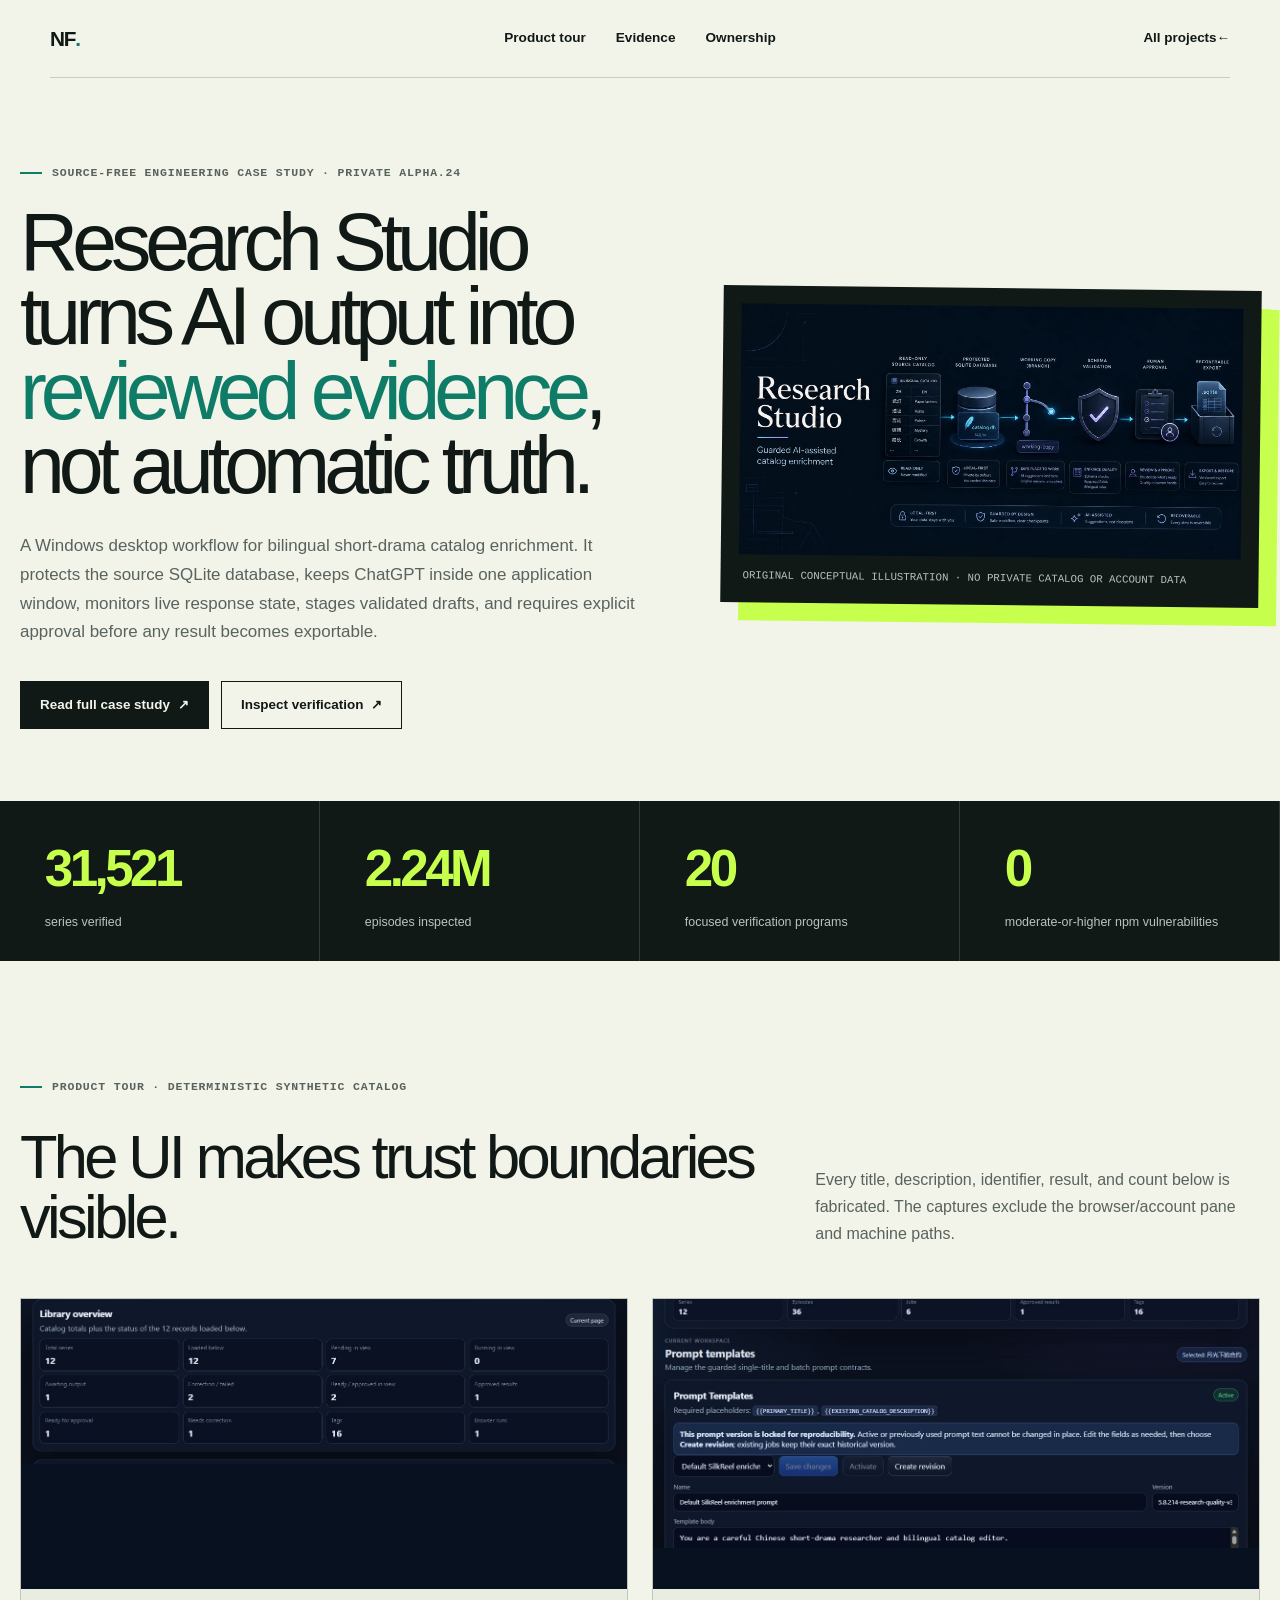
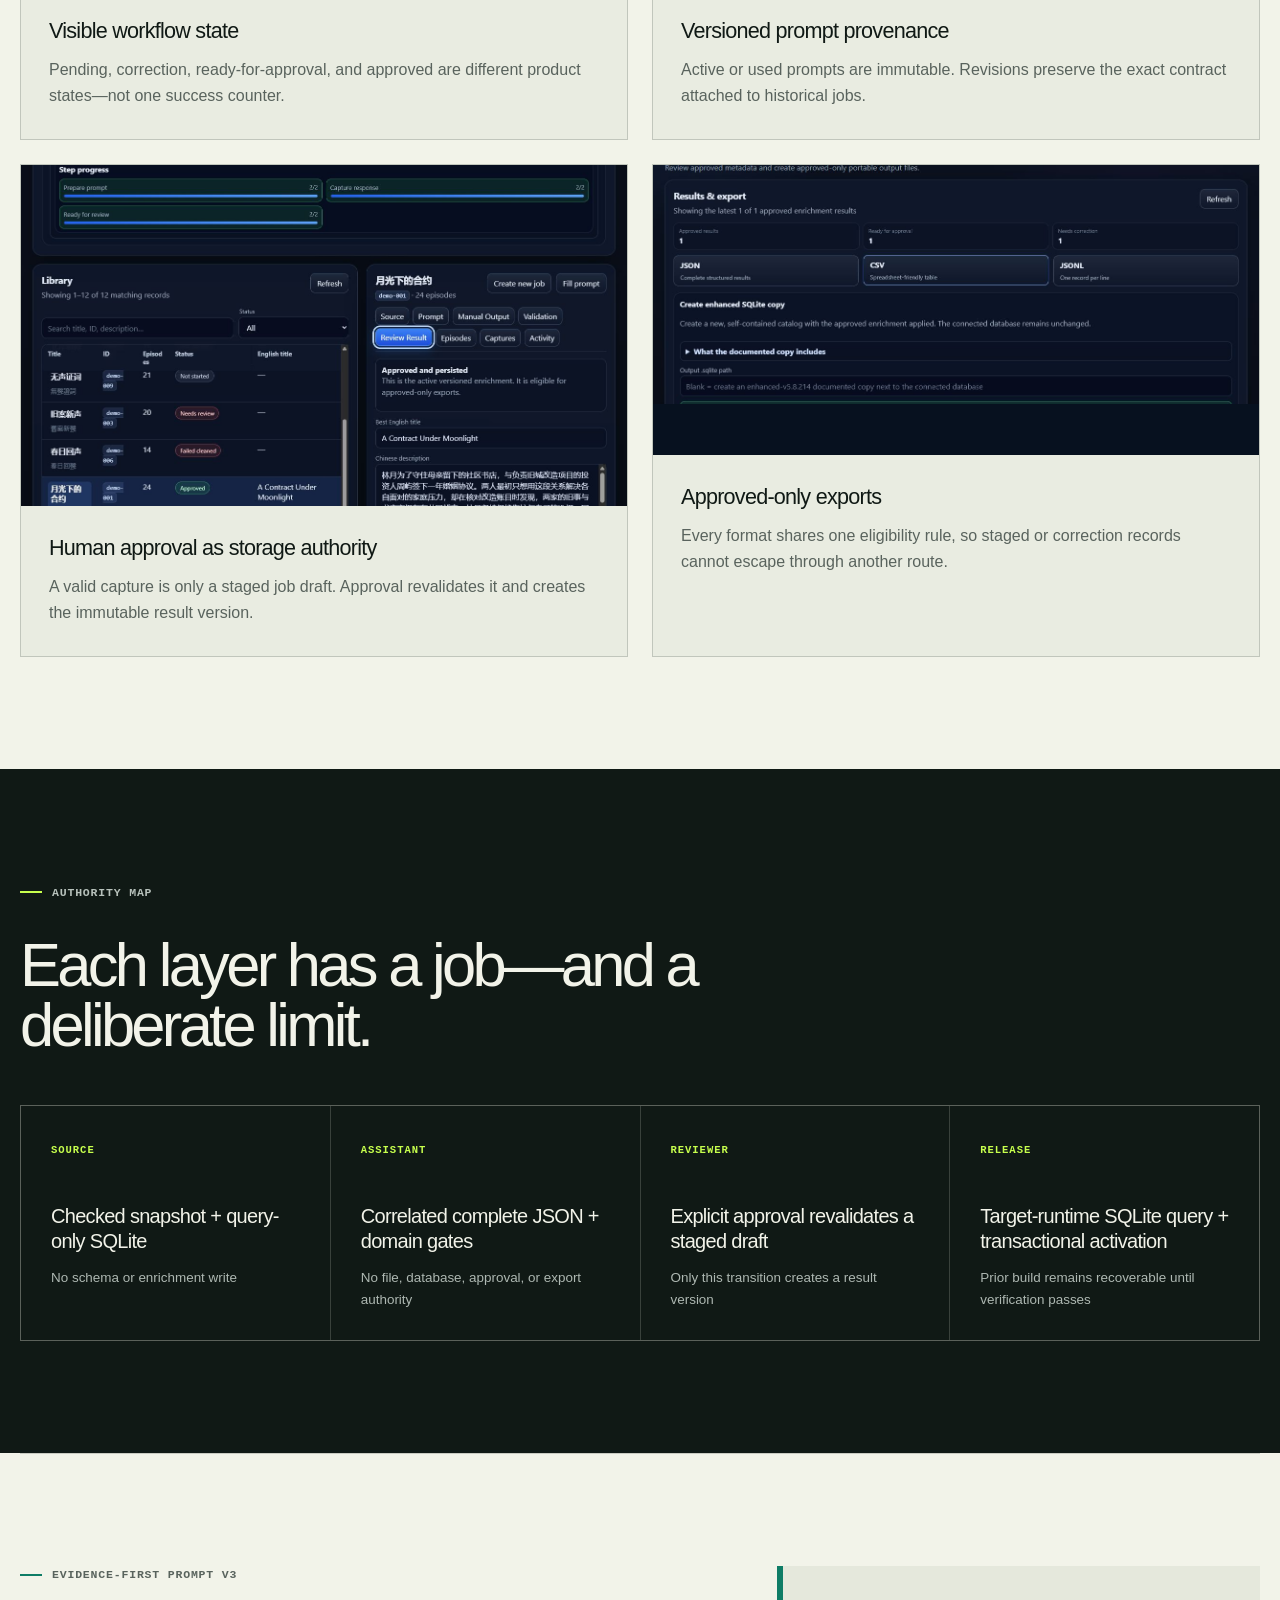
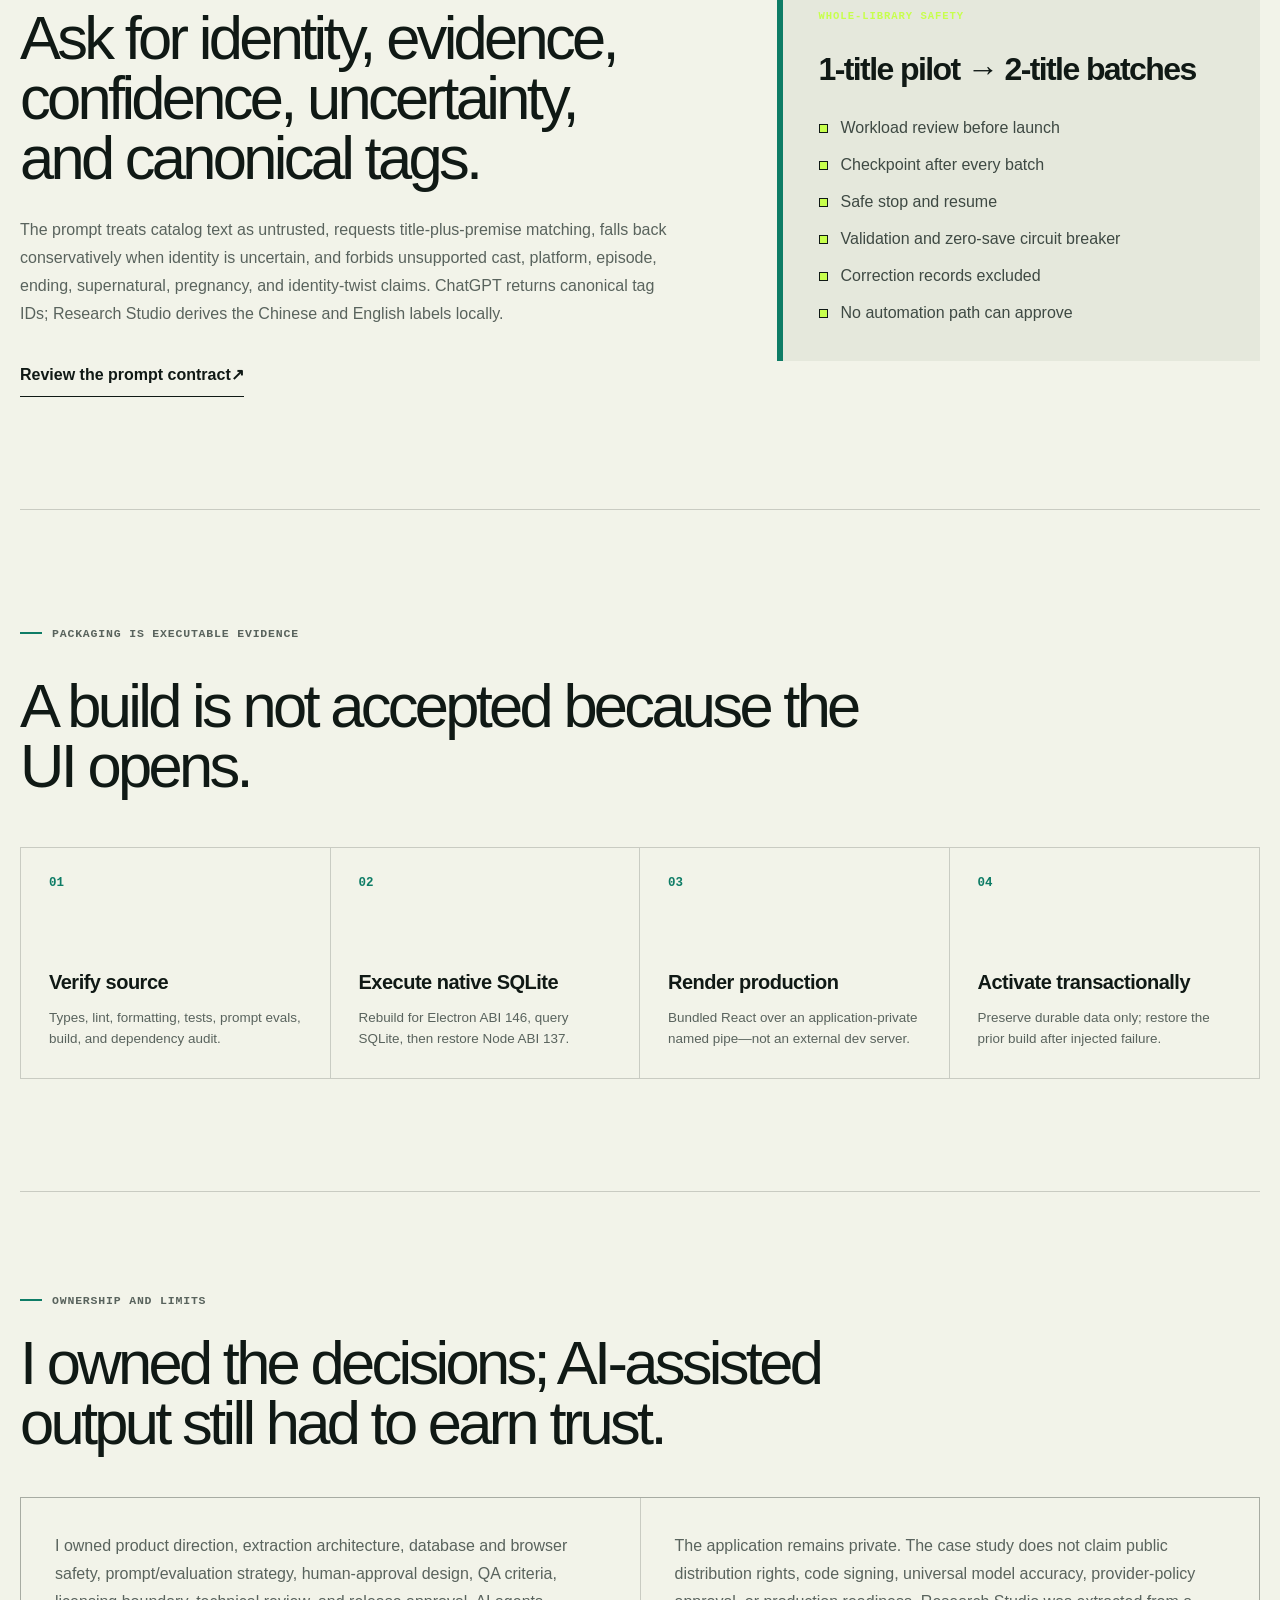
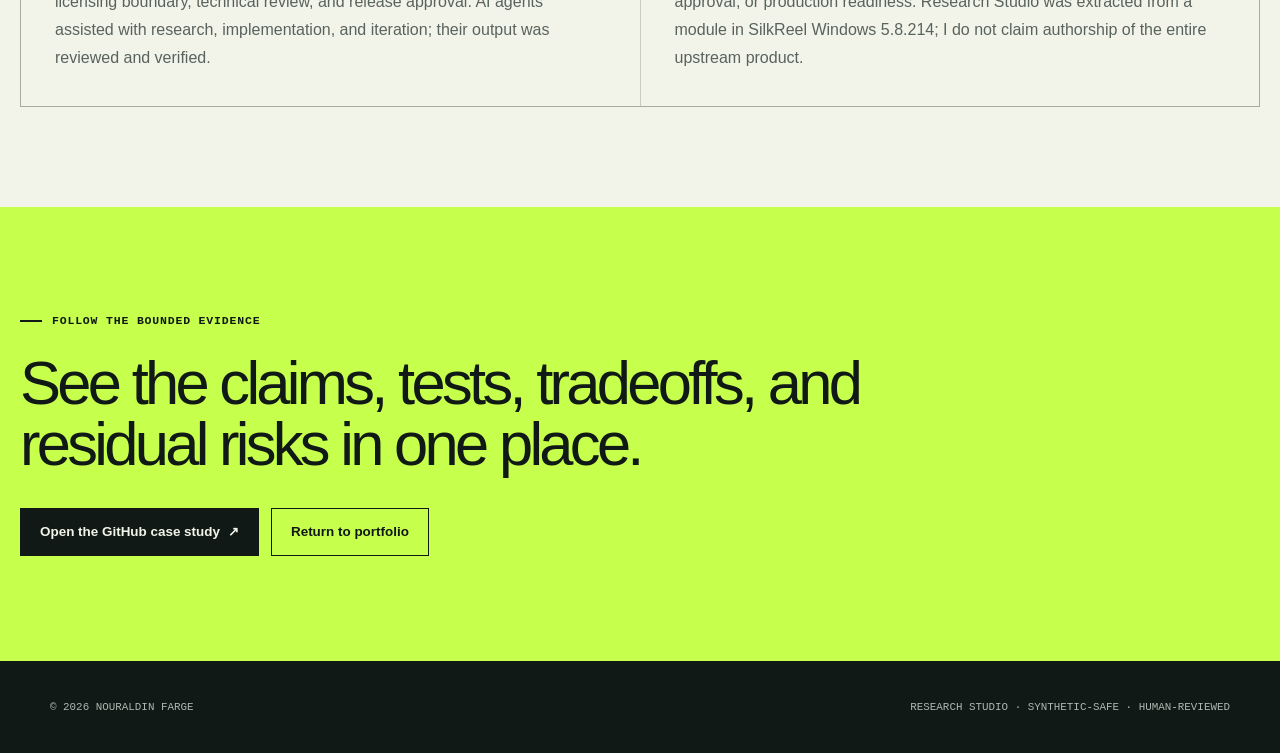
==== research-studio/index.html @ 2f045fd0 "feat: publish Research Studio project page" ====
<!DOCTYPE html><html lang="en"><head><meta charSet="utf-8"/><meta name="viewport" content="width=device-width, initial-scale=1"/><link rel="preload" href="/projects/research-studio.webp" as="image"/><link rel="stylesheet" href="/_next/static/css/layout.B30JbdVE.css"/><meta name="theme-color" content="#f2f3e9"/><meta name="color-scheme" content="light"/>
</head><body><script type="application/ld+json">{"@context":"https://schema.org","@type":"Person","name":"Nouraldin Farge","jobTitle":"Software Engineer","url":"https://nouraldinfarge.github.io","email":"mailto:nouraldinfarge@gmail.com","sameAs":["https://github.com/NouraldinFarge","https://linkedin.com/in/nouraldin-farge"],"knowsAbout":["Windows desktop software","local-first systems","Rust","Tauri","Electron","React","SQLite","release engineering"]}</script><a class="skip-link" href="#project-main">Skip to project content</a><header class="site-header project-header"><a href="/" class="wordmark" aria-label="Nouraldin Farge portfolio home">NF<span>.</span></a><nav aria-label="Project navigation"><a href="#tour">Product tour</a><a href="#evidence">Evidence</a><a href="#ownership">Ownership</a></nav><a href="/" class="header-resume">All projects <span aria-hidden="true">←</span></a></header><main id="project-main" class="case-page" tabindex="-1"><section class="case-hero"><div class="case-hero-copy"><p class="kicker"><span></span> Source-free engineering case study · private alpha.24</p><h1>Research Studio turns AI output into <em>reviewed evidence</em>, not automatic truth.</h1><p>A Windows desktop workflow for bilingual short-drama catalog enrichment. It protects the source SQLite database, keeps ChatGPT inside one application window, monitors live response state, stages validated drafts, and requires explicit approval before any result becomes exportable.</p><div class="hero-actions"><a class="button primary" href="https://github.com/NouraldinFarge/research-studio-case-study">Read full case study <span aria-hidden="true">↗</span></a><a class="button secondary" href="https://github.com/NouraldinFarge/research-studio-case-study/blob/main/docs/verification-evidence.md">Inspect verification <span aria-hidden="true">↗</span></a></div></div><div class="case-hero-visual"><img src="/projects/research-studio.webp" alt="Research Studio workflow from a read-only bilingual catalog through validation and human approval to recoverable export"/><p>Original conceptual illustration · no private catalog or account data</p></div></section><section class="case-metrics" aria-label="Research Studio verification summary"><div><strong>31,521</strong><span>series verified</span></div><div><strong>2.24M</strong><span>episodes inspected</span></div><div><strong>20</strong><span>focused verification programs</span></div><div><strong>0</strong><span>moderate-or-higher npm vulnerabilities</span></div></section><section class="case-section" id="tour"><div class="case-section-heading"><p class="kicker"><span></span> Product tour · deterministic synthetic catalog</p><h2>The UI makes trust boundaries visible.</h2><p>Every title, description, identifier, result, and count below is fabricated. The captures exclude the browser/account pane and machine paths.</p></div><div class="case-gallery"><article><img src="/projects/research-studio/product-library-overview.jpg" alt="Synthetic Research Studio library overview with separate pending, correction, approval, tag, and run counts" loading="lazy" decoding="async"/><div><h3>Visible workflow state</h3><p>Pending, correction, ready-for-approval, and approved are different product states—not one success counter.</p></div></article><article><img src="/projects/research-studio/product-prompt-provenance.jpg" alt="Synthetic Research Studio prompt editor showing a locked used prompt and create-revision action" loading="lazy" decoding="async"/><div><h3>Versioned prompt provenance</h3><p>Active or used prompts are immutable. Revisions preserve the exact contract attached to historical jobs.</p></div></article><article><img src="/projects/research-studio/product-approved-review.jpg" alt="Synthetic Research Studio review workspace showing failed, correction, and approved records" loading="lazy" decoding="async"/><div><h3>Human approval as storage authority</h3><p>A valid capture is only a staged job draft. Approval revalidates it and creates the immutable result version.</p></div></article><article><img src="/projects/research-studio/product-approved-exports.jpg" alt="Synthetic Research Studio export screen with approved-only JSON, CSV, JSONL, and SQLite output" loading="lazy" decoding="async"/><div><h3>Approved-only exports</h3><p>Every format shares one eligibility rule, so staged or correction records cannot escape through another route.</p></div></article></div></section><section class="case-section case-boundary-section"><div class="case-section-heading compact"><p class="kicker"><span></span> Authority map</p><h2>Each layer has a job—and a deliberate limit.</h2></div><div class="boundary-grid"><article><span>Source</span><h3>Checked snapshot + query-only SQLite</h3><p>No schema or enrichment write</p></article><article><span>Assistant</span><h3>Correlated complete JSON + domain gates</h3><p>No file, database, approval, or export authority</p></article><article><span>Reviewer</span><h3>Explicit approval revalidates a staged draft</h3><p>Only this transition creates a result version</p></article><article><span>Release</span><h3>Target-runtime SQLite query + transactional activation</h3><p>Prior build remains recoverable until verification passes</p></article></div></section><section class="case-section split-case" id="evidence"><div><p class="kicker"><span></span> Evidence-first prompt v3</p><h2>Ask for identity, evidence, confidence, uncertainty, and canonical tags.</h2><p>The prompt treats catalog text as untrusted, requests title-plus-premise matching, falls back conservatively when identity is uncertain, and forbids unsupported cast, platform, episode, ending, supernatural, pregnancy, and identity-twist claims. ChatGPT returns canonical tag IDs; Research Studio derives the Chinese and English labels locally.</p><a class="inline-evidence-link" href="https://github.com/NouraldinFarge/research-studio-case-study/blob/main/docs/prompt-contract.md">Review the prompt contract <span aria-hidden="true">↗</span></a></div><div class="case-proof-card"><span>WHOLE-LIBRARY SAFETY</span><strong>1-title pilot → 2-title batches</strong><ul><li>Workload review before launch</li><li>Checkpoint after every batch</li><li>Safe stop and resume</li><li>Validation and zero-save circuit breaker</li><li>Correction records excluded</li><li>No automation path can approve</li></ul></div></section><section class="case-section release-evidence"><div class="case-section-heading compact"><p class="kicker"><span></span> Packaging is executable evidence</p><h2>A build is not accepted because the UI opens.</h2></div><ol><li><span>01</span><div><strong>Verify source</strong><p>Types, lint, formatting, tests, prompt evals, build, and dependency audit.</p></div></li><li><span>02</span><div><strong>Execute native SQLite</strong><p>Rebuild for Electron ABI 146, query SQLite, then restore Node ABI 137.</p></div></li><li><span>03</span><div><strong>Render production</strong><p>Bundled React over an application-private named pipe—not an external dev server.</p></div></li><li><span>04</span><div><strong>Activate transactionally</strong><p>Preserve durable data only; restore the prior build after injected failure.</p></div></li></ol></section><section class="case-section ownership-section" id="ownership"><p class="kicker"><span></span> Ownership and limits</p><h2>I owned the decisions; AI-assisted output still had to earn trust.</h2><div class="ownership-grid"><p>I owned product direction, extraction architecture, database and browser safety, prompt/evaluation strategy, human-approval design, QA criteria, licensing boundary, technical review, and release approval. AI agents assisted with research, implementation, and iteration; their output was reviewed and verified.</p><p>The application remains private. The case study does not claim public distribution rights, code signing, universal model accuracy, provider-policy approval, or production readiness. Research Studio was extracted from a module in SilkReel Windows 5.8.214; I do not claim authorship of the entire upstream product.</p></div></section><section class="case-cta"><p class="kicker"><span></span> Follow the bounded evidence</p><h2>See the claims, tests, tradeoffs, and residual risks in one place.</h2><div class="hero-actions"><a class="button primary" href="https://github.com/NouraldinFarge/research-studio-case-study">Open the GitHub case study <span aria-hidden="true">↗</span></a><a href="/" class="button secondary">Return to portfolio</a></div></section></main><footer><span>© 2026 Nouraldin Farge</span><span>Research Studio · Synthetic-safe · Human-reviewed</span></footer><div hidden=""><div hidden=""><title>Research Studio Case Study — Nouraldin Farge</title><meta name="description" content="A guarded AI-assisted desktop workflow with read-only SQLite inspection, staged drafts, explicit human approval, approved-only exports, and recoverable portable releases."><meta name="keywords" content="software engineer,Windows desktop,local-first,AI-assisted software development,React,Rust,Tauri,Electron,SQLite,release engineering"><meta name="author" content="Nouraldin Farge"><meta name="creator" content="Nouraldin Farge"><meta name="robots" content="index, follow"><meta property="og:title" content="Research Studio — Guarded AI Catalog Enrichment"><meta property="og:description" content="Read-only source data, evidence-first prompts, human approval, and recoverable Windows releases."><meta property="og:url" content="https://nouraldinfarge.github.io/research-studio/"><meta property="og:type" content="article"><meta property="og:image" content="https://nouraldinfarge.github.io/projects/research-studio.webp"><meta property="og:image:width" content="1775"><meta property="og:image:height" content="888"><meta property="og:image:alt" content="Research Studio guarded catalog-enrichment workflow"><meta name="twitter:card" content="summary_large_image"><meta name="twitter:title" content="Nouraldin Farge — Software Engineer"><meta name="twitter:description" content="Desktop and local-first systems with proof at every boundary."><meta name="twitter:image" content="https://nouraldinfarge.github.io/og-v2.png"><link rel="shortcut icon" href="/favicon.svg"><link rel="icon" href="/favicon.svg" type="image/svg+xml"><link rel="canonical" href="https://nouraldinfarge.github.io/research-studio/"></div></div></body></html>
---- _next/static/css/layout.B30JbdVE.css ----
/*! tailwindcss v4.2.1 | MIT License | https://tailwindcss.com */
@layer theme{:root,:host{--font-sans:ui-sans-serif, system-ui, sans-serif, "Apple Color Emoji", "Segoe UI Emoji", "Segoe UI Symbol", "Noto Color Emoji";--font-mono:ui-monospace, SFMono-Regular, Menlo, Monaco, Consolas, "Liberation Mono", "Courier New", monospace;--spacing:.25rem;--default-transition-duration:.15s;--default-transition-timing-function:cubic-bezier(.4, 0, .2, 1);--default-font-family:var(--font-sans);--default-mono-font-family:var(--font-mono)}}@layer base{*,:after,:before{box-sizing:border-box;border:0 solid;margin:0;padding:0}::backdrop{box-sizing:border-box;border:0 solid;margin:0;padding:0}::file-selector-button{box-sizing:border-box;border:0 solid;margin:0;padding:0}html,:host{-webkit-text-size-adjust:100%;tab-size:4;line-height:1.5;font-family:var(--default-font-family,ui-sans-serif, system-ui, sans-serif, "Apple Color Emoji", "Segoe UI Emoji", "Segoe UI Symbol", "Noto Color Emoji");font-feature-settings:var(--default-font-feature-settings,normal);font-variation-settings:var(--default-font-variation-settings,normal);-webkit-tap-highlight-color:transparent}hr{height:0;color:inherit;border-top-width:1px}abbr:where([title]){-webkit-text-decoration:underline dotted;text-decoration:underline dotted}h1,h2,h3,h4,h5,h6{font-size:inherit;font-weight:inherit}a{color:inherit;-webkit-text-decoration:inherit;-webkit-text-decoration:inherit;-webkit-text-decoration:inherit;-webkit-text-decoration:inherit;text-decoration:inherit}b,strong{font-weight:bolder}code,kbd,samp,pre{font-family:var(--default-mono-font-family,ui-monospace, SFMono-Regular, Menlo, Monaco, Consolas, "Liberation Mono", "Courier New", monospace);font-feature-settings:var(--default-mono-font-feature-settings,normal);font-variation-settings:var(--default-mono-font-variation-settings,normal);font-size:1em}small{font-size:80%}sub,sup{vertical-align:baseline;font-size:75%;line-height:0;position:relative}sub{bottom:-.25em}sup{top:-.5em}table{text-indent:0;border-color:inherit;border-collapse:collapse}:-moz-focusring{outline:auto}progress{vertical-align:baseline}summary{display:list-item}ol,ul,menu{list-style:none}img,svg,video,canvas,audio,iframe,embed,object{vertical-align:middle;display:block}img,video{max-width:100%;height:auto}button,input,select,optgroup,textarea{font:inherit;font-feature-settings:inherit;font-variation-settings:inherit;letter-spacing:inherit;color:inherit;opacity:1;background-color:#0000;border-radius:0}::file-selector-button{font:inherit;font-feature-settings:inherit;font-variation-settings:inherit;letter-spacing:inherit;color:inherit;opacity:1;background-color:#0000;border-radius:0}:where(select:is([multiple],[size])) optgroup{font-weight:bolder}:where(select:is([multiple],[size])) optgroup option{padding-inline-start:20px}::file-selector-button{margin-inline-end:4px}::placeholder{opacity:1}@supports (not ((-webkit-appearance:-apple-pay-button))) or (contain-intrinsic-size:1px){::placeholder{color:currentColor}@supports (color:color-mix(in lab, red, red)){::placeholder{color:color-mix(in oklab, currentcolor 50%, transparent)}}}textarea{resize:vertical}::-webkit-search-decoration{-webkit-appearance:none}::-webkit-date-and-time-value{min-height:1lh;text-align:inherit}::-webkit-datetime-edit{display:inline-flex}::-webkit-datetime-edit-fields-wrapper{padding:0}::-webkit-datetime-edit{padding-block:0}::-webkit-datetime-edit-year-field{padding-block:0}::-webkit-datetime-edit-month-field{padding-block:0}::-webkit-datetime-edit-day-field{padding-block:0}::-webkit-datetime-edit-hour-field{padding-block:0}::-webkit-datetime-edit-minute-field{padding-block:0}::-webkit-datetime-edit-second-field{padding-block:0}::-webkit-datetime-edit-millisecond-field{padding-block:0}::-webkit-datetime-edit-meridiem-field{padding-block:0}::-webkit-calendar-picker-indicator{line-height:1}:-moz-ui-invalid{box-shadow:none}button,input:where([type=button],[type=reset],[type=submit]){-webkit-appearance:button;appearance:button}::file-selector-button{-webkit-appearance:button;appearance:button}::-webkit-inner-spin-button{height:auto}::-webkit-outer-spin-button{height:auto}[hidden]:where(:not([hidden=until-found])){display:none!important}}@layer components;@layer utilities{.visible{visibility:visible}.static{position:static}.start{inset-inline-start:var(--spacing)}.hidden{display:none}.transition{transition-property:color,background-color,border-color,outline-color,text-decoration-color,fill,stroke,--tw-gradient-from,--tw-gradient-via,--tw-gradient-to,opacity,box-shadow,transform,translate,scale,rotate,filter,-webkit-backdrop-filter,backdrop-filter,display,content-visibility,overlay,pointer-events;transition-timing-function:var(--tw-ease,var(--default-transition-timing-function));transition-duration:var(--tw-duration,var(--default-transition-duration))}}:root{--ink:#101915;--paper:#f2f3e9;--paper-2:#e5e8dc;--signal:#c7ff4d;--teal:#0e7c66;--line:#1019152e;--muted:#59635d;--font-geist-sans:"Segoe UI Variable Text", "Segoe UI", Arial, sans-serif;--font-geist-mono:"Cascadia Mono", "SFMono-Regular", Consolas, monospace}*{box-sizing:border-box}html{scroll-behavior:smooth}body{background:var(--paper);color:var(--ink);font-family:var(--font-geist-sans);margin:0}a{color:inherit;text-decoration:none}img{width:100%;display:block}main{overflow-x:clip}main:focus{outline:none}.skip-link{z-index:100;background:var(--signal);color:var(--ink);border:2px solid var(--ink);padding:10px 14px;font-weight:800;transition:transform .15s;position:fixed;top:10px;left:10px;transform:translateY(-160%)}.skip-link:focus{transform:translateY(0)}.site-header{border-bottom:1px solid var(--line);grid-template-columns:1fr auto 1fr;align-items:center;width:min(1180px,100% - 40px);min-height:78px;margin:0 auto;display:grid}.wordmark{letter-spacing:-.06em;align-items:center;min-height:44px;font-size:1.3rem;font-weight:850;display:inline-flex}.wordmark span{color:var(--teal)}.site-header nav{gap:30px;font-size:.85rem;font-weight:650;display:flex}.site-header nav a,.header-resume{align-items:center;min-height:44px;transition:color .2s;display:inline-flex}.site-header nav a:hover,.header-resume:hover{color:var(--teal);text-underline-offset:.25em;text-decoration:underline}.wordmark:focus-visible{outline:3px solid var(--teal);outline-offset:4px}.site-header nav a:focus-visible{outline:3px solid var(--teal);outline-offset:4px}.header-resume:focus-visible{outline:3px solid var(--teal);outline-offset:4px}.button:focus-visible{outline:3px solid var(--teal);outline-offset:4px}.project-links a:focus-visible{outline:3px solid var(--teal);outline-offset:4px}.header-resume{justify-self:end;font-size:.84rem;font-weight:750}.hero{grid-template-columns:1.55fr .72fr;align-items:center;gap:clamp(40px,7vw,100px);width:min(1180px,100% - 40px);min-height:690px;margin:0 auto;padding:92px 0 82px;display:grid}.kicker{color:var(--muted);font-family:var(--font-geist-mono), monospace;letter-spacing:.07em;text-transform:uppercase;align-items:center;gap:10px;margin:0 0 24px;font-size:.72rem;font-weight:650;display:flex}.kicker span{background:var(--teal);flex:none;width:22px;height:2px}.hero h1{letter-spacing:-.075em;max-width:850px;margin:0;font-size:clamp(3.8rem,7.15vw,7rem);font-weight:760;line-height:.91}.hero h1 em{color:var(--teal);font-style:normal}.hero-summary{max-width:720px;color:var(--muted);margin:34px 0 0;font-size:clamp(1rem,1.5vw,1.18rem);line-height:1.65}.hero-actions,.contact-actions{flex-wrap:wrap;gap:12px;margin-top:34px;display:flex}.button{border:1px solid var(--ink);justify-content:center;align-items:center;gap:8px;min-height:48px;padding:0 19px;font-size:.84rem;font-weight:760;transition:transform .2s,background .2s,color .2s;display:inline-flex}.button:hover{transform:translateY(-2px)}.button.primary{background:var(--ink);color:var(--paper)}.button.primary:hover{background:var(--teal);border-color:var(--teal)}.button.secondary:hover{background:var(--paper-2)}.button.text-button{border-color:#0000}.button.text-button:hover{border-color:var(--line)}.hero-system{background:var(--ink);color:var(--paper);box-shadow:18px 18px 0 var(--signal);padding:24px;position:relative;transform:rotate(1.2deg)}.terminal-label{color:var(--signal);font:650 .68rem/1 var(--font-geist-mono), monospace;letter-spacing:.11em;margin:0 0 20px}.focus-row{border-top:1px solid #f2f3e92e;grid-template-columns:36px 1fr;padding:15px 0;display:grid}.focus-row span{color:#89948e;font:.72rem var(--font-geist-mono), monospace;grid-row:span 2}.focus-row strong{font-size:.93rem}.focus-row small{color:#aeb8b2;margin-top:4px;font-size:.68rem;line-height:1.35}.proof-strip{background:var(--ink);color:var(--paper);grid-template-columns:repeat(4,1fr);display:grid}.proof-strip div{border-right:1px solid #f2f3e929;align-items:baseline;gap:14px;min-height:150px;padding:30px clamp(18px,3vw,48px);display:flex}.proof-strip strong{color:var(--signal);letter-spacing:-.06em;font-size:3rem}.proof-strip span{color:#bac3be;max-width:170px;font-size:.78rem;line-height:1.4}.work-section,.approach-section{width:min(1180px,100% - 40px);margin:0 auto;padding:110px 0}.section-heading{grid-template-columns:1fr minmax(260px,420px);align-items:end;gap:50px;margin-bottom:56px;display:grid}.section-heading.compact{grid-template-columns:1fr}.section-heading h2,.contact-section h2{letter-spacing:-.06em;max-width:800px;margin:0;font-size:clamp(2.4rem,4.8vw,4.8rem);line-height:.98}.section-heading>p{color:var(--muted);margin:0;font-size:.98rem;line-height:1.6}.project-list{border-top:1px solid var(--line)}.project-card{border-bottom:1px solid var(--line);grid-template-columns:1.03fr .97fr;align-items:center;gap:clamp(36px,6vw,82px);padding:64px 0;display:grid}.project-card:nth-child(2n) .project-image-wrap{order:2}.project-image-wrap{border:1px solid var(--line);background:#09121f;position:relative;overflow:hidden}.project-image-link{display:block}.project-image-link:focus-visible{outline:3px solid var(--signal);outline-offset:-6px}.project-image-wrap img{aspect-ratio:16/10;object-fit:contain;filter:saturate(.9)contrast(1.03);transition:transform .45s}.project-card:hover .project-image-wrap img{transform:scale(1.018)}.project-index{z-index:1;background:var(--signal);color:var(--ink);font:700 .68rem var(--font-geist-mono), monospace;pointer-events:none;padding:8px 9px;position:absolute;top:12px;left:12px}.project-meta{color:var(--teal);font:700 .67rem var(--font-geist-mono), monospace;letter-spacing:.07em;text-transform:uppercase;flex-wrap:wrap;align-items:center;gap:9px;display:flex}.project-meta strong{background:var(--paper-2);color:var(--ink);padding:5px 7px;font-size:.64rem}.project-copy h3{letter-spacing:-.055em;margin:10px 0 18px;font-size:clamp(2.1rem,4vw,4rem);line-height:1}.project-description{color:var(--muted);margin:0;line-height:1.65}.evidence-list{margin:22px 0 0;padding:0;list-style:none}.evidence-list li{margin-top:9px;padding-left:18px;font-size:.84rem;font-weight:650;line-height:1.48;position:relative}.evidence-list li:before{content:"";background:var(--signal);border:1px solid var(--ink);width:8px;height:8px;position:absolute;top:.52em;left:0}.project-ownership{border-left:3px solid var(--teal);background:var(--paper-2);color:#3e4943;margin:22px 0 0;padding:14px 16px;font-size:.78rem;line-height:1.5}.project-stack{font:.72rem var(--font-geist-mono), monospace;color:var(--muted);margin:18px 0 0}.project-links{flex-wrap:wrap;gap:18px;margin-top:24px;display:flex}.project-links a{border-bottom:1px solid var(--ink);align-items:center;min-height:44px;padding-top:4px;font-size:.8rem;font-weight:780;display:inline-flex}.project-header{z-index:2;position:relative}.case-page{overflow:hidden}.case-hero{grid-template-columns:minmax(0,1fr) minmax(360px,.86fr);align-items:center;gap:clamp(42px,6vw,88px);width:min(1240px,100% - 40px);margin:0 auto;padding:86px 0 72px;display:grid}.case-hero h1{letter-spacing:-.075em;max-width:780px;margin:0;font-size:clamp(3.2rem,6.3vw,6.4rem);line-height:.92}.case-hero h1 em{color:var(--teal);font-style:normal}.case-hero-copy>p:not(.kicker){max-width:720px;color:var(--muted);margin:30px 0 0;font-size:1.06rem;line-height:1.7}.case-hero-visual{background:var(--ink);box-shadow:18px 18px 0 var(--signal);padding:18px;position:relative;transform:rotate(.65deg)}.case-hero-visual img{aspect-ratio:2;object-fit:cover}.case-hero-visual p{color:#b9c3bd;font:.67rem/1.45 var(--font-geist-mono), monospace;text-transform:uppercase;margin:14px 4px 1px}.case-metrics{background:var(--ink);color:var(--paper);grid-template-columns:repeat(4,1fr);display:grid}.case-metrics div{border-right:1px solid #f2f3e929;flex-direction:column;justify-content:center;min-height:156px;padding:30px clamp(22px,3.5vw,58px);display:flex}.case-metrics strong{color:var(--signal);letter-spacing:-.07em;font-size:clamp(2.3rem,4vw,4rem)}.case-metrics span{color:#bac3be;max-width:220px;margin-top:5px;font-size:.78rem;line-height:1.45}.case-section{width:min(1240px,100% - 40px);margin:0 auto;padding:112px 0}.case-section+.case-section{border-top:1px solid var(--line)}.case-section-heading{grid-template-columns:1.25fr .75fr;align-items:end;gap:54px;margin-bottom:50px;display:grid}.case-section-heading .kicker{grid-column:1/-1;margin-bottom:-22px}.case-section-heading.compact{grid-template-columns:1fr}.case-section-heading.compact .kicker{margin-bottom:-20px}.case-section-heading h2,.split-case h2,.ownership-section h2,.case-cta h2{letter-spacing:-.06em;max-width:890px;margin:0;font-size:clamp(2.35rem,4.8vw,4.8rem);line-height:.98}.case-section-heading>p:not(.kicker){color:var(--muted);margin:0;line-height:1.7}.case-gallery{grid-template-columns:1fr 1fr;gap:24px;display:grid}.case-gallery article{border:1px solid var(--line);background:#e9ece1;min-width:0}.case-gallery img{object-fit:contain;object-position:top;background:#07111f;min-height:290px;max-height:520px}.case-gallery article>div{padding:26px 28px 30px}.case-gallery h3{letter-spacing:-.035em;margin:0;font-size:1.35rem}.case-gallery p{color:var(--muted);margin:10px 0 0;line-height:1.62}.case-boundary-section{background:var(--ink);width:100%;max-width:none;color:var(--paper);padding-left:max(20px,50% - 620px);padding-right:max(20px,50% - 620px);border-top:0!important}.case-boundary-section .kicker{color:#b7c1bb}.case-boundary-section .kicker span{background:var(--signal)}.boundary-grid{background:#f2f3e92e;border:1px solid #f2f3e92e;grid-template-columns:repeat(4,1fr);gap:1px;display:grid}.boundary-grid article{background:var(--ink);padding:30px}.boundary-grid span,.case-proof-card>span{color:var(--signal);font:700 .66rem/1 var(--font-geist-mono), monospace;letter-spacing:.09em;text-transform:uppercase}.boundary-grid h3{letter-spacing:-.035em;margin:44px 0 14px;font-size:1.25rem;line-height:1.22}.boundary-grid p{color:#aeb8b2;margin:0;font-size:.84rem;line-height:1.6}.split-case{grid-template-columns:1.15fr .85fr;align-items:start;gap:clamp(50px,8vw,110px);display:grid}.split-case>div:first-child>p:not(.kicker){max-width:730px;color:var(--muted);margin:28px 0 0;font-size:1rem;line-height:1.75}.inline-evidence-link{border-bottom:1px solid var(--ink);align-items:center;min-height:44px;margin-top:25px;font-weight:780;display:inline-flex}.inline-evidence-link:focus-visible{outline:3px solid var(--teal);outline-offset:4px}.case-proof-card{background:var(--paper-2);border-left:6px solid var(--teal);padding:36px}.case-proof-card strong{letter-spacing:-.05em;margin-top:26px;font-size:2rem;line-height:1.12;display:block}.case-proof-card ul{margin:28px 0 0;padding:0;list-style:none}.case-proof-card li{color:#3e4943;margin-top:13px;padding-left:22px;line-height:1.5;position:relative}.case-proof-card li:before{content:"";background:var(--signal);border:1px solid var(--ink);width:9px;height:9px;position:absolute;top:.48em;left:0}.release-evidence ol{border:1px solid var(--line);grid-template-columns:repeat(4,1fr);margin:50px 0 0;padding:0;list-style:none;display:grid}.release-evidence li{border-right:1px solid var(--line);flex-direction:column;justify-content:space-between;min-height:230px;padding:28px;display:flex}.release-evidence li:last-child{border-right:0}.release-evidence li>span{color:var(--teal);font:700 .78rem var(--font-geist-mono), monospace}.release-evidence strong{letter-spacing:-.025em;font-size:1.25rem}.release-evidence li p{color:var(--muted);margin:10px 0 0;font-size:.84rem;line-height:1.6}.ownership-section{padding-top:100px;padding-bottom:100px}.ownership-grid{background:var(--line);border:1px solid var(--line);grid-template-columns:1fr 1fr;gap:1px;margin-top:44px;display:grid}.ownership-grid p{background:var(--paper);color:var(--muted);margin:0;padding:34px;line-height:1.75}.case-cta{background:var(--signal);padding:105px max(20px,50% - 620px)}.case-cta .kicker{color:var(--ink)}.case-cta .kicker span{background:var(--ink)}.case-cta h2{max-width:940px}.approach-section{border-top:1px solid var(--line)}.principles{background:var(--line);border:1px solid var(--line);grid-template-columns:repeat(3,1fr);gap:1px;display:grid}.principles article{background:var(--paper);padding:34px}.principles article>span,.ai-note>span{color:var(--teal);font:700 .67rem var(--font-geist-mono), monospace;letter-spacing:.08em;text-transform:uppercase}.principles h3{letter-spacing:-.035em;margin:42px 0 12px;font-size:1.45rem}.principles p{color:var(--muted);margin:0;line-height:1.6}.ai-note{background:var(--paper-2);border-left:5px solid var(--teal);grid-template-columns:220px 1fr;gap:42px;margin-top:28px;padding:34px;display:grid}.ai-note p{color:#3e4943;max-width:810px;margin:0;line-height:1.7}.contact-section{background:var(--signal);padding:110px max(20px,50% - 590px)}.contact-section .kicker{color:var(--ink)}.contact-section .kicker span{background:var(--ink)}.contact-copy{max-width:680px;margin:24px 0 0;line-height:1.65}.contact-section .button.secondary{background:0 0}footer{background:var(--ink);color:#aeb8b2;min-height:92px;font:.68rem var(--font-geist-mono), monospace;text-transform:uppercase;justify-content:space-between;align-items:center;gap:20px;padding:0 max(20px,50% - 590px);display:flex}.not-found-page{flex-direction:column;justify-content:center;align-items:flex-start;width:min(760px,100% - 40px);min-height:calc(100vh - 92px);margin:0 auto;padding:72px 0;display:flex}.not-found-page h1{letter-spacing:-.07em;max-width:720px;margin:0;font-size:clamp(3.4rem,8vw,7rem);line-height:.92}.not-found-page>p:not(.kicker){max-width:600px;color:var(--muted);margin:28px 0 0;font-size:1.05rem;line-height:1.65}.not-found-page .button{margin-top:32px}@media (max-width:900px){.hero{grid-template-columns:1fr;min-height:auto}.hero-system{max-width:520px}.proof-strip{grid-template-columns:repeat(2,1fr)}.section-heading,.project-card{grid-template-columns:1fr}.project-card:nth-child(2n) .project-image-wrap{order:0}.principles{grid-template-columns:1fr}.ai-note{grid-template-columns:1fr;gap:18px}.case-hero{grid-template-columns:1fr}.case-hero-visual{max-width:760px}.case-metrics,.boundary-grid,.release-evidence ol{grid-template-columns:1fr 1fr}.case-section-heading,.split-case{grid-template-columns:1fr}.case-section-heading .kicker{margin-bottom:-28px}.release-evidence li:nth-child(2){border-right:0}.release-evidence li:nth-child(-n+2){border-bottom:1px solid var(--line)}}@media (max-width:620px){.site-header{grid-template-columns:1fr auto;width:min(100% - 28px,1180px);min-height:auto;padding-top:18px}.site-header nav{border-top:1px solid var(--line);grid-area:2/1/auto/-1;justify-content:space-between;gap:18px;width:100%;margin-top:14px;padding:13px 0 16px;font-size:.78rem}.hero,.work-section,.approach-section{width:min(100% - 28px,1180px)}.hero{padding-top:68px}.hero h1{font-size:clamp(3rem,15vw,4.7rem)}.proof-strip{grid-template-columns:1fr 1fr}.proof-strip div{flex-direction:column;gap:2px;min-height:136px;padding:22px 18px}.proof-strip strong{font-size:2.35rem}.project-card{padding:48px 0}.project-links{gap:14px}.contact-section{padding-top:78px;padding-bottom:78px}footer{flex-direction:column;align-items:flex-start;padding-top:28px;padding-bottom:28px}.case-hero,.case-section{width:min(100% - 28px,1240px)}.case-hero{padding-top:60px}.case-hero h1{font-size:clamp(3rem,14vw,4.5rem)}.case-hero-visual{box-shadow:10px 10px 0 var(--signal);padding:10px}.case-metrics,.case-gallery,.boundary-grid,.release-evidence ol,.ownership-grid{grid-template-columns:1fr}.case-metrics div{min-height:125px}.case-section{padding-top:78px;padding-bottom:78px}.case-section-heading{gap:35px}.case-section-heading .kicker{margin-bottom:-10px}.case-gallery img{min-height:180px}.boundary-grid article{padding:26px}.boundary-grid h3{margin-top:32px}.release-evidence li{border-right:0;border-bottom:1px solid var(--line);min-height:190px}.release-evidence li:last-child{border-bottom:0}.project-header nav{font-size:.7rem}}@media (prefers-reduced-motion:reduce){html{scroll-behavior:auto}*,:before,:after{transition-duration:.01ms!important}}
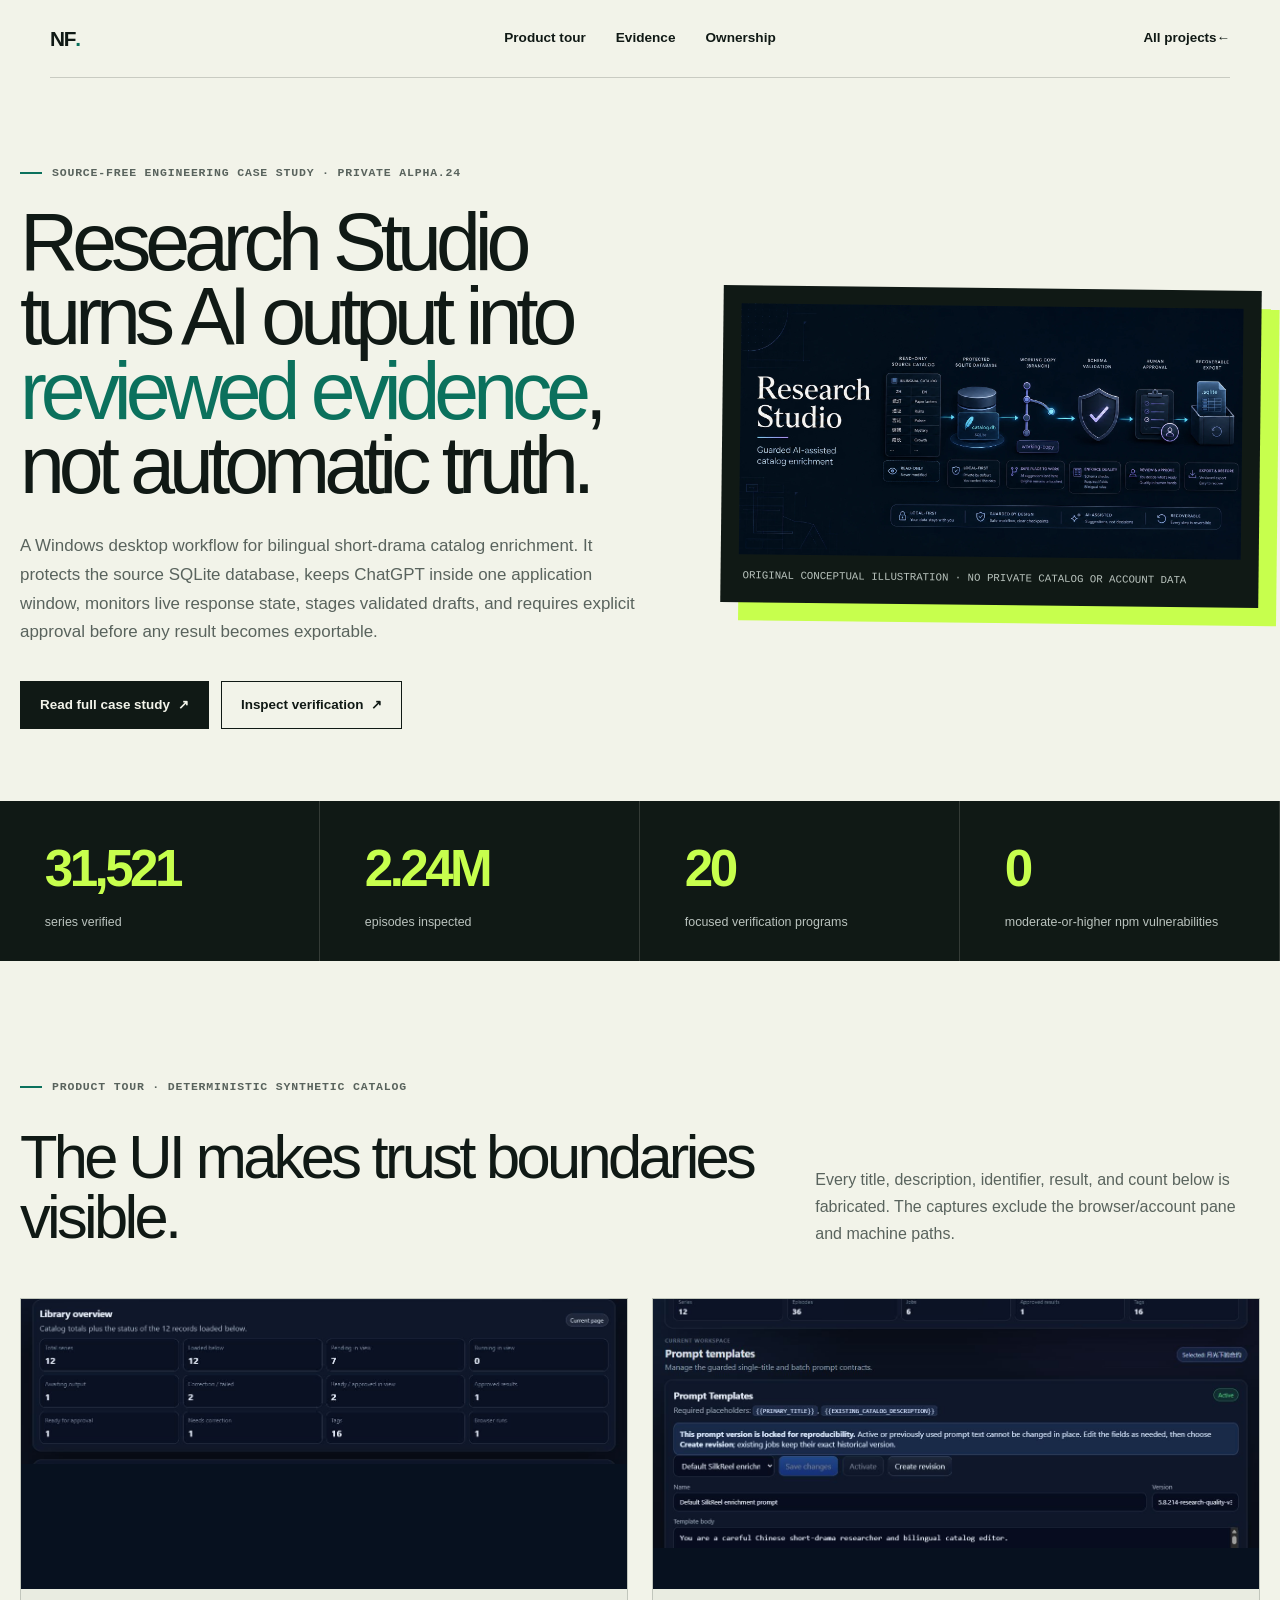
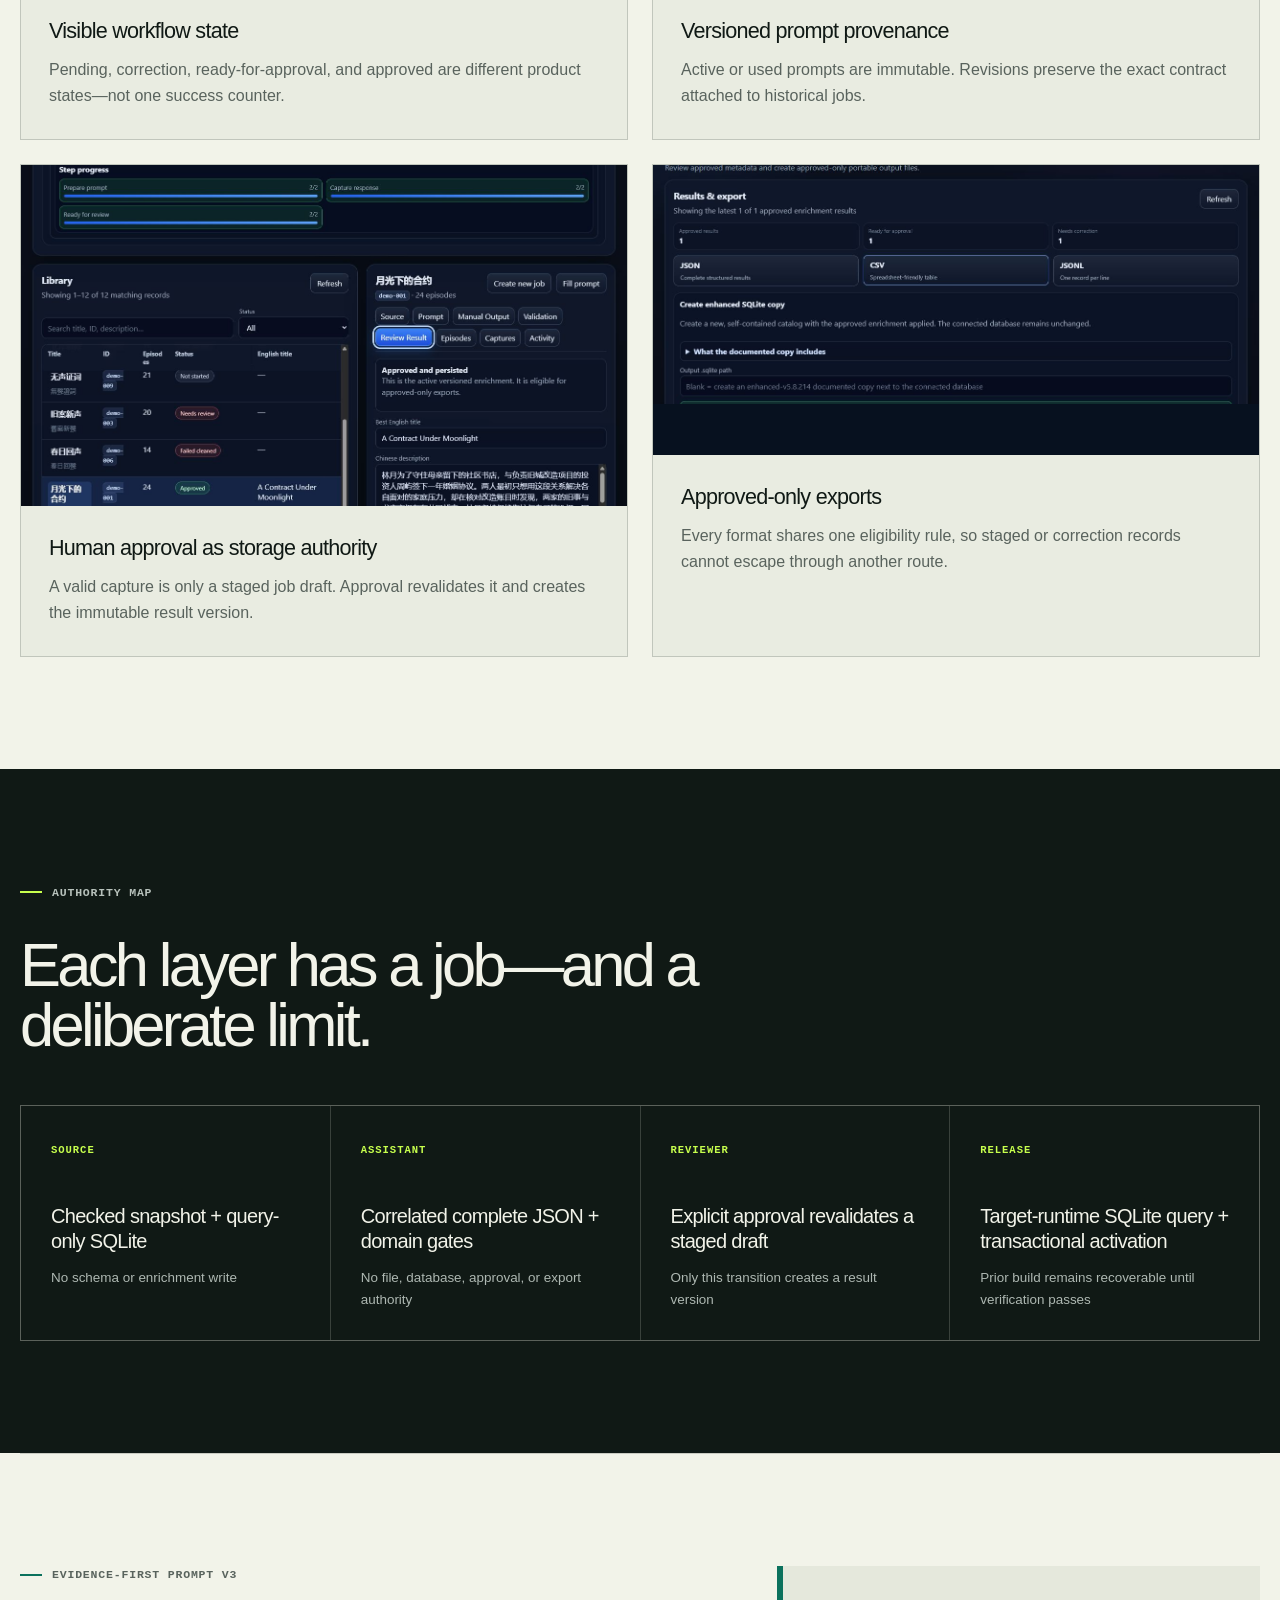
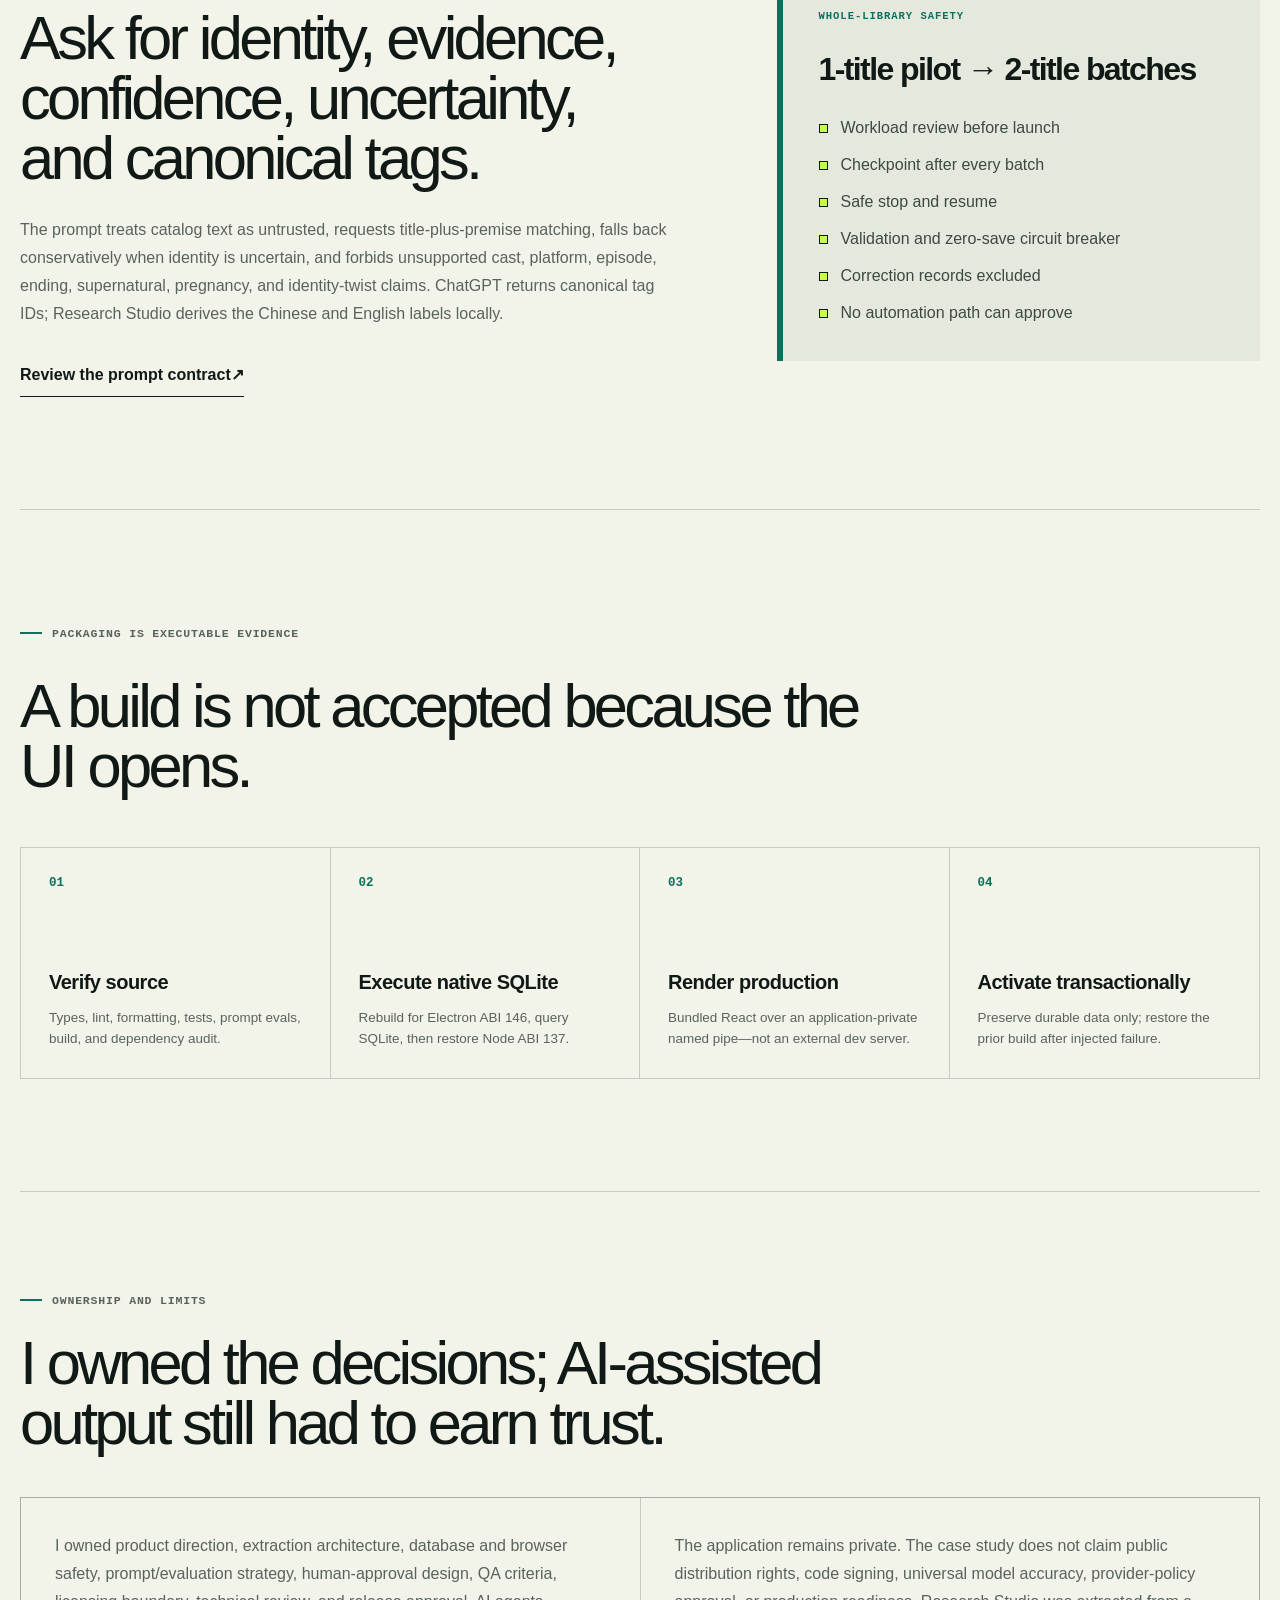
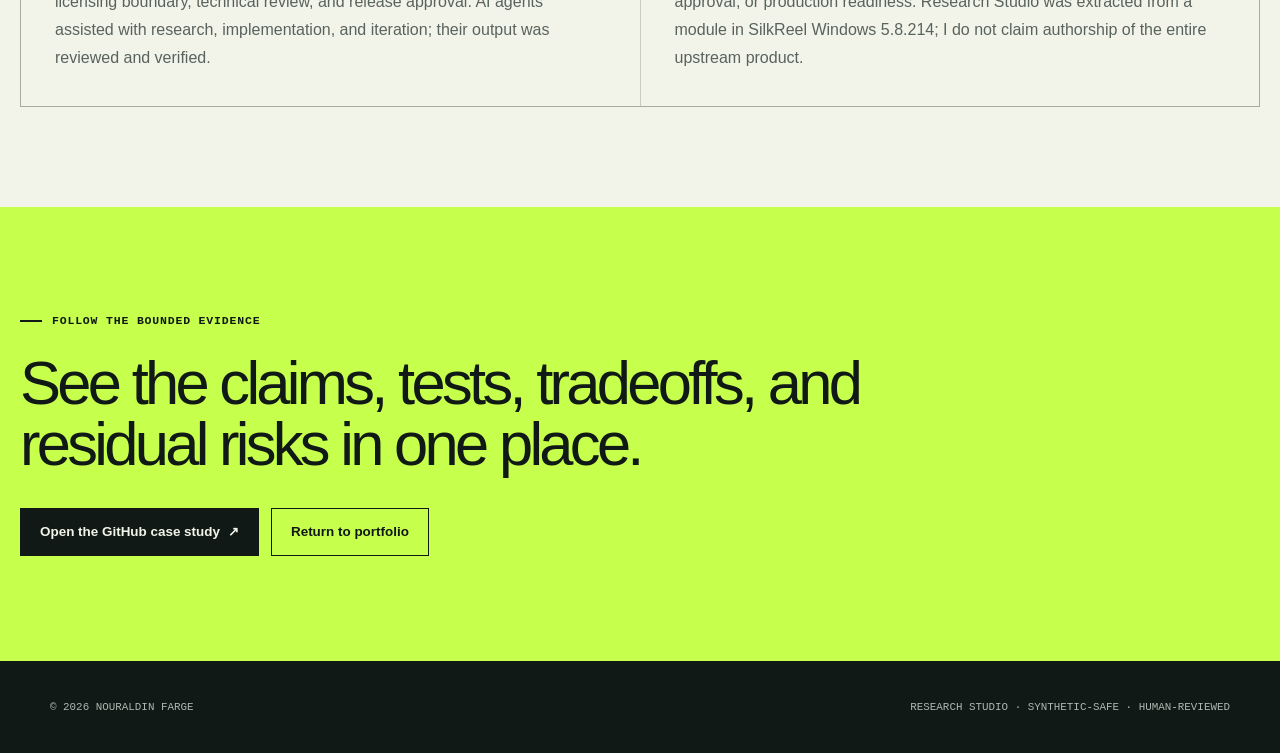
==== commit fdb10994: "deploy: publish audited portfolio update" ====
--- a/research-studio/index.html
+++ b/research-studio/index.html
@@ -1,2 +1,3 @@
-<!DOCTYPE html><html lang="en"><head><meta charSet="utf-8"/><meta name="viewport" content="width=device-width, initial-scale=1"/><link rel="preload" href="/projects/research-studio.webp" as="image"/><link rel="stylesheet" href="/_next/static/css/layout.B30JbdVE.css"/><meta name="theme-color" content="#f2f3e9"/><meta name="color-scheme" content="light"/>
-</head><body><script type="application/ld+json">{"@context":"https://schema.org","@type":"Person","name":"Nouraldin Farge","jobTitle":"Software Engineer","url":"https://nouraldinfarge.github.io","email":"mailto:nouraldinfarge@gmail.com","sameAs":["https://github.com/NouraldinFarge","https://linkedin.com/in/nouraldin-farge"],"knowsAbout":["Windows desktop software","local-first systems","Rust","Tauri","Electron","React","SQLite","release engineering"]}</script><a class="skip-link" href="#project-main">Skip to project content</a><header class="site-header project-header"><a href="/" class="wordmark" aria-label="Nouraldin Farge portfolio home">NF<span>.</span></a><nav aria-label="Project navigation"><a href="#tour">Product tour</a><a href="#evidence">Evidence</a><a href="#ownership">Ownership</a></nav><a href="/" class="header-resume">All projects <span aria-hidden="true">←</span></a></header><main id="project-main" class="case-page" tabindex="-1"><section class="case-hero"><div class="case-hero-copy"><p class="kicker"><span></span> Source-free engineering case study · private alpha.24</p><h1>Research Studio turns AI output into <em>reviewed evidence</em>, not automatic truth.</h1><p>A Windows desktop workflow for bilingual short-drama catalog enrichment. It protects the source SQLite database, keeps ChatGPT inside one application window, monitors live response state, stages validated drafts, and requires explicit approval before any result becomes exportable.</p><div class="hero-actions"><a class="button primary" href="https://github.com/NouraldinFarge/research-studio-case-study">Read full case study <span aria-hidden="true">↗</span></a><a class="button secondary" href="https://github.com/NouraldinFarge/research-studio-case-study/blob/main/docs/verification-evidence.md">Inspect verification <span aria-hidden="true">↗</span></a></div></div><div class="case-hero-visual"><img src="/projects/research-studio.webp" alt="Research Studio workflow from a read-only bilingual catalog through validation and human approval to recoverable export"/><p>Original conceptual illustration · no private catalog or account data</p></div></section><section class="case-metrics" aria-label="Research Studio verification summary"><div><strong>31,521</strong><span>series verified</span></div><div><strong>2.24M</strong><span>episodes inspected</span></div><div><strong>20</strong><span>focused verification programs</span></div><div><strong>0</strong><span>moderate-or-higher npm vulnerabilities</span></div></section><section class="case-section" id="tour"><div class="case-section-heading"><p class="kicker"><span></span> Product tour · deterministic synthetic catalog</p><h2>The UI makes trust boundaries visible.</h2><p>Every title, description, identifier, result, and count below is fabricated. The captures exclude the browser/account pane and machine paths.</p></div><div class="case-gallery"><article><img src="/projects/research-studio/product-library-overview.jpg" alt="Synthetic Research Studio library overview with separate pending, correction, approval, tag, and run counts" loading="lazy" decoding="async"/><div><h3>Visible workflow state</h3><p>Pending, correction, ready-for-approval, and approved are different product states—not one success counter.</p></div></article><article><img src="/projects/research-studio/product-prompt-provenance.jpg" alt="Synthetic Research Studio prompt editor showing a locked used prompt and create-revision action" loading="lazy" decoding="async"/><div><h3>Versioned prompt provenance</h3><p>Active or used prompts are immutable. Revisions preserve the exact contract attached to historical jobs.</p></div></article><article><img src="/projects/research-studio/product-approved-review.jpg" alt="Synthetic Research Studio review workspace showing failed, correction, and approved records" loading="lazy" decoding="async"/><div><h3>Human approval as storage authority</h3><p>A valid capture is only a staged job draft. Approval revalidates it and creates the immutable result version.</p></div></article><article><img src="/projects/research-studio/product-approved-exports.jpg" alt="Synthetic Research Studio export screen with approved-only JSON, CSV, JSONL, and SQLite output" loading="lazy" decoding="async"/><div><h3>Approved-only exports</h3><p>Every format shares one eligibility rule, so staged or correction records cannot escape through another route.</p></div></article></div></section><section class="case-section case-boundary-section"><div class="case-section-heading compact"><p class="kicker"><span></span> Authority map</p><h2>Each layer has a job—and a deliberate limit.</h2></div><div class="boundary-grid"><article><span>Source</span><h3>Checked snapshot + query-only SQLite</h3><p>No schema or enrichment write</p></article><article><span>Assistant</span><h3>Correlated complete JSON + domain gates</h3><p>No file, database, approval, or export authority</p></article><article><span>Reviewer</span><h3>Explicit approval revalidates a staged draft</h3><p>Only this transition creates a result version</p></article><article><span>Release</span><h3>Target-runtime SQLite query + transactional activation</h3><p>Prior build remains recoverable until verification passes</p></article></div></section><section class="case-section split-case" id="evidence"><div><p class="kicker"><span></span> Evidence-first prompt v3</p><h2>Ask for identity, evidence, confidence, uncertainty, and canonical tags.</h2><p>The prompt treats catalog text as untrusted, requests title-plus-premise matching, falls back conservatively when identity is uncertain, and forbids unsupported cast, platform, episode, ending, supernatural, pregnancy, and identity-twist claims. ChatGPT returns canonical tag IDs; Research Studio derives the Chinese and English labels locally.</p><a class="inline-evidence-link" href="https://github.com/NouraldinFarge/research-studio-case-study/blob/main/docs/prompt-contract.md">Review the prompt contract <span aria-hidden="true">↗</span></a></div><div class="case-proof-card"><span>WHOLE-LIBRARY SAFETY</span><strong>1-title pilot → 2-title batches</strong><ul><li>Workload review before launch</li><li>Checkpoint after every batch</li><li>Safe stop and resume</li><li>Validation and zero-save circuit breaker</li><li>Correction records excluded</li><li>No automation path can approve</li></ul></div></section><section class="case-section release-evidence"><div class="case-section-heading compact"><p class="kicker"><span></span> Packaging is executable evidence</p><h2>A build is not accepted because the UI opens.</h2></div><ol><li><span>01</span><div><strong>Verify source</strong><p>Types, lint, formatting, tests, prompt evals, build, and dependency audit.</p></div></li><li><span>02</span><div><strong>Execute native SQLite</strong><p>Rebuild for Electron ABI 146, query SQLite, then restore Node ABI 137.</p></div></li><li><span>03</span><div><strong>Render production</strong><p>Bundled React over an application-private named pipe—not an external dev server.</p></div></li><li><span>04</span><div><strong>Activate transactionally</strong><p>Preserve durable data only; restore the prior build after injected failure.</p></div></li></ol></section><section class="case-section ownership-section" id="ownership"><p class="kicker"><span></span> Ownership and limits</p><h2>I owned the decisions; AI-assisted output still had to earn trust.</h2><div class="ownership-grid"><p>I owned product direction, extraction architecture, database and browser safety, prompt/evaluation strategy, human-approval design, QA criteria, licensing boundary, technical review, and release approval. AI agents assisted with research, implementation, and iteration; their output was reviewed and verified.</p><p>The application remains private. The case study does not claim public distribution rights, code signing, universal model accuracy, provider-policy approval, or production readiness. Research Studio was extracted from a module in SilkReel Windows 5.8.214; I do not claim authorship of the entire upstream product.</p></div></section><section class="case-cta"><p class="kicker"><span></span> Follow the bounded evidence</p><h2>See the claims, tests, tradeoffs, and residual risks in one place.</h2><div class="hero-actions"><a class="button primary" href="https://github.com/NouraldinFarge/research-studio-case-study">Open the GitHub case study <span aria-hidden="true">↗</span></a><a href="/" class="button secondary">Return to portfolio</a></div></section></main><footer><span>© 2026 Nouraldin Farge</span><span>Research Studio · Synthetic-safe · Human-reviewed</span></footer><div hidden=""><div hidden=""><title>Research Studio Case Study — Nouraldin Farge</title><meta name="description" content="A guarded AI-assisted desktop workflow with read-only SQLite inspection, staged drafts, explicit human approval, approved-only exports, and recoverable portable releases."><meta name="keywords" content="software engineer,Windows desktop,local-first,AI-assisted software development,React,Rust,Tauri,Electron,SQLite,release engineering"><meta name="author" content="Nouraldin Farge"><meta name="creator" content="Nouraldin Farge"><meta name="robots" content="index, follow"><meta property="og:title" content="Research Studio — Guarded AI Catalog Enrichment"><meta property="og:description" content="Read-only source data, evidence-first prompts, human approval, and recoverable Windows releases."><meta property="og:url" content="https://nouraldinfarge.github.io/research-studio/"><meta property="og:type" content="article"><meta property="og:image" content="https://nouraldinfarge.github.io/projects/research-studio.webp"><meta property="og:image:width" content="1775"><meta property="og:image:height" content="888"><meta property="og:image:alt" content="Research Studio guarded catalog-enrichment workflow"><meta name="twitter:card" content="summary_large_image"><meta name="twitter:title" content="Nouraldin Farge — Software Engineer"><meta name="twitter:description" content="Desktop and local-first systems with proof at every boundary."><meta name="twitter:image" content="https://nouraldinfarge.github.io/og-v2.png"><link rel="shortcut icon" href="/favicon.svg"><link rel="icon" href="/favicon.svg" type="image/svg+xml"><link rel="canonical" href="https://nouraldinfarge.github.io/research-studio/"></div></div></body></html>+<!DOCTYPE html><html lang="en"><head><meta charSet="utf-8"/><meta name="viewport" content="width=device-width, initial-scale=1"/><link rel="preload" href="/projects/research-studio.webp" as="image"/><link rel="stylesheet" href="/_next/static/css/layout.DPFMy3BK.css"/><meta name="theme-color" content="#f2f3e9"/><meta name="color-scheme" content="light"/>
+<title>Research Studio Case Study — Nouraldin Farge</title><meta name="description" content="A guarded AI-assisted desktop workflow with read-only SQLite inspection, staged drafts, explicit human approval, approved-only exports, and recoverable portable releases."><meta name="keywords" content="software engineer,React,TypeScript,frontend engineer,full-stack engineer,product engineer,Windows desktop,local-first,Rust,Tauri,Electron,SQLite,release engineering"><meta name="author" content="Nouraldin Farge"><meta name="creator" content="Nouraldin Farge"><meta name="robots" content="index, follow"><meta property="og:title" content="Research Studio — Guarded AI Catalog Enrichment"><meta property="og:description" content="Read-only source data, evidence-first prompts, human approval, and recoverable Windows releases."><meta property="og:url" content="https://nouraldinfarge.github.io/research-studio/"><meta property="og:type" content="article"><meta property="og:image" content="https://nouraldinfarge.github.io/projects/research-studio.webp"><meta property="og:image:width" content="1775"><meta property="og:image:height" content="888"><meta property="og:image:alt" content="Research Studio guarded catalog-enrichment workflow"><meta name="twitter:card" content="summary_large_image"><meta name="twitter:title" content="Nouraldin Farge — React &amp; TypeScript Product Engineer"><meta name="twitter:description" content="React and TypeScript products with proof from interface through release."><meta name="twitter:image" content="https://nouraldinfarge.github.io/github-social-preview-product-v1.png"><link rel="shortcut icon" href="/favicon.svg"><link rel="icon" href="/favicon.svg" type="image/svg+xml"><link rel="canonical" href="https://nouraldinfarge.github.io/research-studio/">
+</head><body><script type="application/ld+json">{"@context":"https://schema.org","@type":"Person","name":"Nouraldin Farge","jobTitle":"Software Engineer","url":"https://nouraldinfarge.github.io","email":"mailto:nouraldinfarge@gmail.com","sameAs":["https://github.com/NouraldinFarge","https://linkedin.com/in/nouraldin-farge"],"knowsAbout":["React","TypeScript","frontend engineering","full-stack product development","Windows desktop software","local-first systems","Rust","Tauri","Electron","SQLite","release engineering"]}</script><a class="skip-link" href="#project-main">Skip to project content</a><header class="site-header project-header"><a href="/" class="wordmark" aria-label="Nouraldin Farge portfolio home">NF<span>.</span></a><nav aria-label="Project navigation"><a href="#tour">Product tour</a><a href="#evidence">Evidence</a><a href="#ownership">Ownership</a></nav><a href="/" class="header-resume">All projects <span aria-hidden="true">←</span></a></header><main id="project-main" class="case-page" tabindex="-1"><section class="case-hero"><div class="case-hero-copy"><p class="kicker"><span></span> Source-free engineering case study · private alpha.24</p><h1>Research Studio turns AI output into <em>reviewed evidence</em>, not automatic truth.</h1><p>A Windows desktop workflow for bilingual short-drama catalog enrichment. It protects the source SQLite database, keeps ChatGPT inside one application window, monitors live response state, stages validated drafts, and requires explicit approval before any result becomes exportable.</p><div class="hero-actions"><a class="button primary" href="https://github.com/NouraldinFarge/research-studio-case-study">Read full case study <span aria-hidden="true">↗</span></a><a class="button secondary" href="https://github.com/NouraldinFarge/research-studio-case-study/blob/main/docs/verification-evidence.md">Inspect verification <span aria-hidden="true">↗</span></a></div></div><div class="case-hero-visual"><img src="/projects/research-studio.webp" alt="Research Studio workflow from a read-only bilingual catalog through validation and human approval to recoverable export"/><p>Original conceptual illustration · no private catalog or account data</p></div></section><section class="case-metrics" aria-label="Research Studio verification summary"><div><strong>31,521</strong><span>series verified</span></div><div><strong>2.24M</strong><span>episodes inspected</span></div><div><strong>20</strong><span>focused verification programs</span></div><div><strong>0</strong><span>moderate-or-higher npm vulnerabilities</span></div></section><section class="case-section" id="tour"><div class="case-section-heading"><p class="kicker"><span></span> Product tour · deterministic synthetic catalog</p><h2>The UI makes trust boundaries visible.</h2><p>Every title, description, identifier, result, and count below is fabricated. The captures exclude the browser/account pane and machine paths.</p></div><div class="case-gallery"><article><img src="/projects/research-studio/product-library-overview.jpg" alt="Synthetic Research Studio library overview with separate pending, correction, approval, tag, and run counts" loading="lazy" decoding="async"/><div><h3>Visible workflow state</h3><p>Pending, correction, ready-for-approval, and approved are different product states—not one success counter.</p></div></article><article><img src="/projects/research-studio/product-prompt-provenance.jpg" alt="Synthetic Research Studio prompt editor showing a locked used prompt and create-revision action" loading="lazy" decoding="async"/><div><h3>Versioned prompt provenance</h3><p>Active or used prompts are immutable. Revisions preserve the exact contract attached to historical jobs.</p></div></article><article><img src="/projects/research-studio/product-approved-review.jpg" alt="Synthetic Research Studio review workspace showing failed, correction, and approved records" loading="lazy" decoding="async"/><div><h3>Human approval as storage authority</h3><p>A valid capture is only a staged job draft. Approval revalidates it and creates the immutable result version.</p></div></article><article><img src="/projects/research-studio/product-approved-exports.jpg" alt="Synthetic Research Studio export screen with approved-only JSON, CSV, JSONL, and SQLite output" loading="lazy" decoding="async"/><div><h3>Approved-only exports</h3><p>Every format shares one eligibility rule, so staged or correction records cannot escape through another route.</p></div></article></div></section><section class="case-section case-boundary-section"><div class="case-section-heading compact"><p class="kicker"><span></span> Authority map</p><h2>Each layer has a job—and a deliberate limit.</h2></div><div class="boundary-grid"><article><span>Source</span><h3>Checked snapshot + query-only SQLite</h3><p>No schema or enrichment write</p></article><article><span>Assistant</span><h3>Correlated complete JSON + domain gates</h3><p>No file, database, approval, or export authority</p></article><article><span>Reviewer</span><h3>Explicit approval revalidates a staged draft</h3><p>Only this transition creates a result version</p></article><article><span>Release</span><h3>Target-runtime SQLite query + transactional activation</h3><p>Prior build remains recoverable until verification passes</p></article></div></section><section class="case-section split-case" id="evidence"><div><p class="kicker"><span></span> Evidence-first prompt v3</p><h2>Ask for identity, evidence, confidence, uncertainty, and canonical tags.</h2><p>The prompt treats catalog text as untrusted, requests title-plus-premise matching, falls back conservatively when identity is uncertain, and forbids unsupported cast, platform, episode, ending, supernatural, pregnancy, and identity-twist claims. ChatGPT returns canonical tag IDs; Research Studio derives the Chinese and English labels locally.</p><a class="inline-evidence-link" href="https://github.com/NouraldinFarge/research-studio-case-study/blob/main/docs/prompt-contract.md">Review the prompt contract <span aria-hidden="true">↗</span></a></div><div class="case-proof-card"><span>WHOLE-LIBRARY SAFETY</span><strong>1-title pilot → 2-title batches</strong><ul><li>Workload review before launch</li><li>Checkpoint after every batch</li><li>Safe stop and resume</li><li>Validation and zero-save circuit breaker</li><li>Correction records excluded</li><li>No automation path can approve</li></ul></div></section><section class="case-section release-evidence"><div class="case-section-heading compact"><p class="kicker"><span></span> Packaging is executable evidence</p><h2>A build is not accepted because the UI opens.</h2></div><ol><li><span>01</span><div><strong>Verify source</strong><p>Types, lint, formatting, tests, prompt evals, build, and dependency audit.</p></div></li><li><span>02</span><div><strong>Execute native SQLite</strong><p>Rebuild for Electron ABI 146, query SQLite, then restore Node ABI 137.</p></div></li><li><span>03</span><div><strong>Render production</strong><p>Bundled React over an application-private named pipe—not an external dev server.</p></div></li><li><span>04</span><div><strong>Activate transactionally</strong><p>Preserve durable data only; restore the prior build after injected failure.</p></div></li></ol></section><section class="case-section ownership-section" id="ownership"><p class="kicker"><span></span> Ownership and limits</p><h2>I owned the decisions; AI-assisted output still had to earn trust.</h2><div class="ownership-grid"><p>I owned product direction, extraction architecture, database and browser safety, prompt/evaluation strategy, human-approval design, QA criteria, licensing boundary, technical review, and release approval. AI agents assisted with research, implementation, and iteration; their output was reviewed and verified.</p><p>The application remains private. The case study does not claim public distribution rights, code signing, universal model accuracy, provider-policy approval, or production readiness. Research Studio was extracted from a module in SilkReel Windows 5.8.214; I do not claim authorship of the entire upstream product.</p></div></section><section class="case-cta"><p class="kicker"><span></span> Follow the bounded evidence</p><h2>See the claims, tests, tradeoffs, and residual risks in one place.</h2><div class="hero-actions"><a class="button primary" href="https://github.com/NouraldinFarge/research-studio-case-study">Open the GitHub case study <span aria-hidden="true">↗</span></a><a href="/" class="button secondary">Return to portfolio</a></div></section></main><footer><span>© 2026 Nouraldin Farge</span><span>Research Studio · Synthetic-safe · Human-reviewed</span></footer></body></html>
--- a/_next/static/css/layout.DPFMy3BK.css
+++ b/_next/static/css/layout.DPFMy3BK.css
@@ -0,0 +1,2 @@
+/*! tailwindcss v4.2.1 | MIT License | https://tailwindcss.com */
+@layer theme{:root,:host{--font-sans:ui-sans-serif, system-ui, sans-serif, "Apple Color Emoji", "Segoe UI Emoji", "Segoe UI Symbol", "Noto Color Emoji";--font-mono:ui-monospace, SFMono-Regular, Menlo, Monaco, Consolas, "Liberation Mono", "Courier New", monospace;--spacing:.25rem;--default-transition-duration:.15s;--default-transition-timing-function:cubic-bezier(.4, 0, .2, 1);--default-font-family:var(--font-sans);--default-mono-font-family:var(--font-mono)}}@layer base{*,:after,:before{box-sizing:border-box;border:0 solid;margin:0;padding:0}::backdrop{box-sizing:border-box;border:0 solid;margin:0;padding:0}::file-selector-button{box-sizing:border-box;border:0 solid;margin:0;padding:0}html,:host{-webkit-text-size-adjust:100%;tab-size:4;line-height:1.5;font-family:var(--default-font-family,ui-sans-serif, system-ui, sans-serif, "Apple Color Emoji", "Segoe UI Emoji", "Segoe UI Symbol", "Noto Color Emoji");font-feature-settings:var(--default-font-feature-settings,normal);font-variation-settings:var(--default-font-variation-settings,normal);-webkit-tap-highlight-color:transparent}hr{height:0;color:inherit;border-top-width:1px}abbr:where([title]){-webkit-text-decoration:underline dotted;text-decoration:underline dotted}h1,h2,h3,h4,h5,h6{font-size:inherit;font-weight:inherit}a{color:inherit;-webkit-text-decoration:inherit;-webkit-text-decoration:inherit;-webkit-text-decoration:inherit;-webkit-text-decoration:inherit;text-decoration:inherit}b,strong{font-weight:bolder}code,kbd,samp,pre{font-family:var(--default-mono-font-family,ui-monospace, SFMono-Regular, Menlo, Monaco, Consolas, "Liberation Mono", "Courier New", monospace);font-feature-settings:var(--default-mono-font-feature-settings,normal);font-variation-settings:var(--default-mono-font-variation-settings,normal);font-size:1em}small{font-size:80%}sub,sup{vertical-align:baseline;font-size:75%;line-height:0;position:relative}sub{bottom:-.25em}sup{top:-.5em}table{text-indent:0;border-color:inherit;border-collapse:collapse}:-moz-focusring{outline:auto}progress{vertical-align:baseline}summary{display:list-item}ol,ul,menu{list-style:none}img,svg,video,canvas,audio,iframe,embed,object{vertical-align:middle;display:block}img,video{max-width:100%;height:auto}button,input,select,optgroup,textarea{font:inherit;font-feature-settings:inherit;font-variation-settings:inherit;letter-spacing:inherit;color:inherit;opacity:1;background-color:#0000;border-radius:0}::file-selector-button{font:inherit;font-feature-settings:inherit;font-variation-settings:inherit;letter-spacing:inherit;color:inherit;opacity:1;background-color:#0000;border-radius:0}:where(select:is([multiple],[size])) optgroup{font-weight:bolder}:where(select:is([multiple],[size])) optgroup option{padding-inline-start:20px}::file-selector-button{margin-inline-end:4px}::placeholder{opacity:1}@supports (not ((-webkit-appearance:-apple-pay-button))) or (contain-intrinsic-size:1px){::placeholder{color:currentColor}@supports (color:color-mix(in lab, red, red)){::placeholder{color:color-mix(in oklab, currentcolor 50%, transparent)}}}textarea{resize:vertical}::-webkit-search-decoration{-webkit-appearance:none}::-webkit-date-and-time-value{min-height:1lh;text-align:inherit}::-webkit-datetime-edit{display:inline-flex}::-webkit-datetime-edit-fields-wrapper{padding:0}::-webkit-datetime-edit{padding-block:0}::-webkit-datetime-edit-year-field{padding-block:0}::-webkit-datetime-edit-month-field{padding-block:0}::-webkit-datetime-edit-day-field{padding-block:0}::-webkit-datetime-edit-hour-field{padding-block:0}::-webkit-datetime-edit-minute-field{padding-block:0}::-webkit-datetime-edit-second-field{padding-block:0}::-webkit-datetime-edit-millisecond-field{padding-block:0}::-webkit-datetime-edit-meridiem-field{padding-block:0}::-webkit-calendar-picker-indicator{line-height:1}:-moz-ui-invalid{box-shadow:none}button,input:where([type=button],[type=reset],[type=submit]){-webkit-appearance:button;appearance:button}::file-selector-button{-webkit-appearance:button;appearance:button}::-webkit-inner-spin-button{height:auto}::-webkit-outer-spin-button{height:auto}[hidden]:where(:not([hidden=until-found])){display:none!important}}@layer components;@layer utilities{.visible{visibility:visible}.static{position:static}.start{inset-inline-start:var(--spacing)}.contents{display:contents}.hidden{display:none}.transition{transition-property:color,background-color,border-color,outline-color,text-decoration-color,fill,stroke,--tw-gradient-from,--tw-gradient-via,--tw-gradient-to,opacity,box-shadow,transform,translate,scale,rotate,filter,-webkit-backdrop-filter,backdrop-filter,display,content-visibility,overlay,pointer-events;transition-timing-function:var(--tw-ease,var(--default-transition-timing-function));transition-duration:var(--tw-duration,var(--default-transition-duration))}}:root{--ink:#101915;--paper:#f2f3e9;--paper-2:#e5e8dc;--signal:#c7ff4d;--teal:#0b715d;--line:#1019152e;--muted:#59635d;--font-geist-sans:"Segoe UI Variable Text", "Segoe UI", Arial, sans-serif;--font-geist-mono:"Cascadia Mono", "SFMono-Regular", Consolas, monospace}*{box-sizing:border-box}html{scroll-behavior:smooth}body{background:var(--paper);color:var(--ink);font-family:var(--font-geist-sans);margin:0}a{color:inherit;text-decoration:none}img{width:100%;display:block}main{overflow-x:clip}main:focus{outline:none}.skip-link{z-index:100;background:var(--signal);color:var(--ink);border:2px solid var(--ink);padding:10px 14px;font-weight:800;transition:transform .15s;position:fixed;top:10px;left:10px;transform:translateY(-160%)}.skip-link:focus{transform:translateY(0)}.site-header{border-bottom:1px solid var(--line);grid-template-columns:1fr auto 1fr;align-items:center;width:min(1180px,100% - 40px);min-height:78px;margin:0 auto;display:grid}.wordmark{letter-spacing:-.06em;align-items:center;min-height:44px;font-size:1.3rem;font-weight:850;display:inline-flex}.wordmark span{color:var(--teal)}.site-header nav{gap:30px;font-size:.85rem;font-weight:650;display:flex}.site-header nav a,.header-resume{align-items:center;min-height:44px;transition:color .2s;display:inline-flex}.site-header nav a:hover,.header-resume:hover{color:var(--teal);text-underline-offset:.25em;text-decoration:underline}.wordmark:focus-visible{outline:3px solid var(--teal);outline-offset:4px}.site-header nav a:focus-visible{outline:3px solid var(--teal);outline-offset:4px}.header-resume:focus-visible{outline:3px solid var(--teal);outline-offset:4px}.button:focus-visible{outline:3px solid var(--teal);outline-offset:4px}.project-links a:focus-visible{outline:3px solid var(--teal);outline-offset:4px}.header-resume{justify-self:end;font-size:.84rem;font-weight:750}.hero{grid-template-columns:1.55fr .72fr;align-items:center;gap:clamp(40px,7vw,100px);width:min(1180px,100% - 40px);min-height:690px;margin:0 auto;padding:92px 0 82px;display:grid}.kicker{color:var(--muted);font-family:var(--font-geist-mono), monospace;letter-spacing:.07em;text-transform:uppercase;align-items:center;gap:10px;margin:0 0 24px;font-size:.72rem;font-weight:650;display:flex}.kicker span{background:var(--teal);flex:none;width:22px;height:2px}.hero h1{letter-spacing:-.075em;max-width:850px;margin:0;font-size:clamp(3.8rem,7.15vw,7rem);font-weight:760;line-height:.91}.hero h1 em{color:var(--teal);font-style:normal}.hero-summary{max-width:720px;color:var(--muted);margin:34px 0 0;font-size:clamp(1rem,1.5vw,1.18rem);line-height:1.65}.hero-actions,.contact-actions{flex-wrap:wrap;gap:12px;margin-top:34px;display:flex}.button{border:1px solid var(--ink);justify-content:center;align-items:center;gap:8px;min-height:48px;padding:0 19px;font-size:.84rem;font-weight:760;transition:transform .2s,background .2s,color .2s;display:inline-flex}.button:hover{transform:translateY(-2px)}.button.primary{background:var(--ink);color:var(--paper)}.button.primary:hover{background:var(--teal);border-color:var(--teal)}.button.secondary:hover{background:var(--paper-2)}.button.text-button{border-color:#0000}.button.text-button:hover{border-color:var(--line)}.hero-system{background:var(--ink);color:var(--paper);box-shadow:18px 18px 0 var(--signal);padding:24px;position:relative;transform:rotate(1.2deg)}.terminal-label{color:var(--signal);font:650 .68rem/1 var(--font-geist-mono), monospace;letter-spacing:.11em;margin:0 0 20px}.focus-row{border-top:1px solid #f2f3e92e;grid-template-columns:36px 1fr;padding:15px 0;display:grid}.focus-row span{color:#89948e;font:.72rem var(--font-geist-mono), monospace;grid-row:span 2}.focus-row strong{font-size:.93rem}.focus-row small{color:#aeb8b2;margin-top:4px;font-size:.68rem;line-height:1.35}.proof-strip{background:var(--ink);color:var(--paper);grid-template-columns:repeat(4,1fr);display:grid}.proof-strip div{border-right:1px solid #f2f3e929;align-items:baseline;gap:14px;min-height:150px;padding:30px clamp(18px,3vw,48px);display:flex}.proof-strip strong{color:var(--signal);letter-spacing:-.06em;font-size:3rem}.proof-strip span{color:#bac3be;max-width:170px;font-size:.78rem;line-height:1.4}.work-section,.approach-section{width:min(1180px,100% - 40px);margin:0 auto;padding:110px 0}.section-heading{grid-template-columns:1fr minmax(260px,420px);align-items:end;gap:50px;margin-bottom:56px;display:grid}.section-heading.compact{grid-template-columns:1fr}.section-heading h2,.contact-section h2{letter-spacing:-.06em;max-width:800px;margin:0;font-size:clamp(2.4rem,4.8vw,4.8rem);line-height:.98}.section-heading>p{color:var(--muted);margin:0;font-size:.98rem;line-height:1.6}.project-list{border-top:1px solid var(--line)}.project-card{border-bottom:1px solid var(--line);grid-template-columns:1.03fr .97fr;align-items:center;gap:clamp(36px,6vw,82px);padding:64px 0;display:grid}.project-card:nth-child(2n) .project-image-wrap{order:2}.project-image-wrap{border:1px solid var(--line);background:#09121f;position:relative;overflow:hidden}.project-image-link{display:block}.project-image-link:focus-visible{outline:3px solid var(--signal);outline-offset:-6px}.project-image-wrap img{aspect-ratio:16/10;object-fit:contain;filter:saturate(.9)contrast(1.03);transition:transform .45s}.project-card:hover .project-image-wrap img{transform:scale(1.018)}.project-index{z-index:1;background:var(--signal);color:var(--ink);font:700 .68rem var(--font-geist-mono), monospace;pointer-events:none;padding:8px 9px;position:absolute;top:12px;left:12px}.project-meta{color:var(--teal);font:700 .67rem var(--font-geist-mono), monospace;letter-spacing:.07em;text-transform:uppercase;flex-wrap:wrap;align-items:center;gap:9px;display:flex}.project-meta strong{background:var(--paper-2);color:var(--ink);padding:5px 7px;font-size:.64rem}.project-copy h3{letter-spacing:-.055em;margin:10px 0 18px;font-size:clamp(2.1rem,4vw,4rem);line-height:1}.project-description{color:var(--muted);margin:0;line-height:1.65}.evidence-list{margin:22px 0 0;padding:0;list-style:none}.evidence-list li{margin-top:9px;padding-left:18px;font-size:.84rem;font-weight:650;line-height:1.48;position:relative}.evidence-list li:before{content:"";background:var(--signal);border:1px solid var(--ink);width:8px;height:8px;position:absolute;top:.52em;left:0}.project-ownership{border-left:3px solid var(--teal);background:var(--paper-2);color:#3e4943;margin:22px 0 0;padding:14px 16px;font-size:.78rem;line-height:1.5}.project-stack{font:.72rem var(--font-geist-mono), monospace;color:var(--muted);margin:18px 0 0}.project-links{flex-wrap:wrap;gap:18px;margin-top:24px;display:flex}.project-links a{border-bottom:1px solid var(--ink);align-items:center;min-height:44px;padding-top:4px;font-size:.8rem;font-weight:780;display:inline-flex}.prerelease-section{padding-top:104px}.prerelease-grid{background:var(--line);border:1px solid var(--line);grid-template-columns:repeat(3,1fr);gap:1px;display:grid}.prerelease-grid article{background:var(--paper-2);min-width:0;padding:32px}.prerelease-grid article>span{color:var(--teal);font:700 .67rem var(--font-geist-mono), monospace;letter-spacing:.08em;text-transform:uppercase}.prerelease-grid h3{letter-spacing:-.04em;margin:34px 0 14px;font-size:1.65rem}.prerelease-grid p{color:var(--muted);margin:0;line-height:1.62}.prerelease-grid .prerelease-boundary{color:#3e4943;margin-top:15px;font-size:.82rem;font-weight:650}.prerelease-grid .project-stack{margin-top:22px}.prerelease-grid a{border-bottom:1px solid var(--ink);align-items:center;min-height:44px;margin-top:20px;font-size:.8rem;font-weight:780;display:inline-flex}.prerelease-grid a:focus-visible{outline:3px solid var(--teal);outline-offset:4px}.project-header{z-index:2;position:relative}.case-page{overflow:hidden}.case-hero{grid-template-columns:minmax(0,1fr) minmax(360px,.86fr);align-items:center;gap:clamp(42px,6vw,88px);width:min(1240px,100% - 40px);margin:0 auto;padding:86px 0 72px;display:grid}.case-hero h1{letter-spacing:-.075em;max-width:780px;margin:0;font-size:clamp(3.2rem,6.3vw,6.4rem);line-height:.92}.case-hero h1 em{color:var(--teal);font-style:normal}.case-hero-copy>p:not(.kicker){max-width:720px;color:var(--muted);margin:30px 0 0;font-size:1.06rem;line-height:1.7}.case-hero-visual{background:var(--ink);box-shadow:18px 18px 0 var(--signal);padding:18px;position:relative;transform:rotate(.65deg)}.case-hero-visual img{aspect-ratio:2;object-fit:cover}.case-hero-visual p{color:#b9c3bd;font:.67rem/1.45 var(--font-geist-mono), monospace;text-transform:uppercase;margin:14px 4px 1px}.case-metrics{background:var(--ink);color:var(--paper);grid-template-columns:repeat(4,1fr);display:grid}.case-metrics div{border-right:1px solid #f2f3e929;flex-direction:column;justify-content:center;min-height:156px;padding:30px clamp(22px,3.5vw,58px);display:flex}.case-metrics strong{color:var(--signal);letter-spacing:-.07em;font-size:clamp(2.3rem,4vw,4rem)}.case-metrics span{color:#bac3be;max-width:220px;margin-top:5px;font-size:.78rem;line-height:1.45}.case-section{width:min(1240px,100% - 40px);margin:0 auto;padding:112px 0}.case-section+.case-section{border-top:1px solid var(--line)}.case-section-heading{grid-template-columns:1.25fr .75fr;align-items:end;gap:54px;margin-bottom:50px;display:grid}.case-section-heading .kicker{grid-column:1/-1;margin-bottom:-22px}.case-section-heading.compact{grid-template-columns:1fr}.case-section-heading.compact .kicker{margin-bottom:-20px}.case-section-heading h2,.split-case h2,.ownership-section h2,.case-cta h2{letter-spacing:-.06em;max-width:890px;margin:0;font-size:clamp(2.35rem,4.8vw,4.8rem);line-height:.98}.case-section-heading>p:not(.kicker){color:var(--muted);margin:0;line-height:1.7}.case-gallery{grid-template-columns:1fr 1fr;gap:24px;display:grid}.case-gallery article{border:1px solid var(--line);background:#e9ece1;min-width:0}.case-gallery img{object-fit:contain;object-position:top;background:#07111f;min-height:290px;max-height:520px}.case-gallery article>div{padding:26px 28px 30px}.case-gallery h3{letter-spacing:-.035em;margin:0;font-size:1.35rem}.case-gallery p{color:var(--muted);margin:10px 0 0;line-height:1.62}.case-boundary-section{background:var(--ink);width:100%;max-width:none;color:var(--paper);padding-left:max(20px,50% - 620px);padding-right:max(20px,50% - 620px);border-top:0!important}.case-boundary-section .kicker{color:#b7c1bb}.case-boundary-section .kicker span{background:var(--signal)}.boundary-grid{background:#f2f3e92e;border:1px solid #f2f3e92e;grid-template-columns:repeat(4,1fr);gap:1px;display:grid}.boundary-grid article{background:var(--ink);padding:30px}.boundary-grid span{color:var(--signal);font:700 .66rem/1 var(--font-geist-mono), monospace;letter-spacing:.09em;text-transform:uppercase}.boundary-grid h3{letter-spacing:-.035em;margin:44px 0 14px;font-size:1.25rem;line-height:1.22}.boundary-grid p{color:#aeb8b2;margin:0;font-size:.84rem;line-height:1.6}.split-case{grid-template-columns:1.15fr .85fr;align-items:start;gap:clamp(50px,8vw,110px);display:grid}.split-case>div:first-child>p:not(.kicker){max-width:730px;color:var(--muted);margin:28px 0 0;font-size:1rem;line-height:1.75}.inline-evidence-link{border-bottom:1px solid var(--ink);align-items:center;min-height:44px;margin-top:25px;font-weight:780;display:inline-flex}.inline-evidence-link:focus-visible{outline:3px solid var(--teal);outline-offset:4px}.case-proof-card{background:var(--paper-2);border-left:6px solid var(--teal);padding:36px}.case-proof-card>span{color:var(--teal);font:700 .66rem/1 var(--font-geist-mono), monospace;letter-spacing:.09em;text-transform:uppercase}.case-proof-card strong{letter-spacing:-.05em;margin-top:26px;font-size:2rem;line-height:1.12;display:block}.case-proof-card ul{margin:28px 0 0;padding:0;list-style:none}.case-proof-card li{color:#3e4943;margin-top:13px;padding-left:22px;line-height:1.5;position:relative}.case-proof-card li:before{content:"";background:var(--signal);border:1px solid var(--ink);width:9px;height:9px;position:absolute;top:.48em;left:0}.release-evidence ol{border:1px solid var(--line);grid-template-columns:repeat(4,1fr);margin:50px 0 0;padding:0;list-style:none;display:grid}.release-evidence li{border-right:1px solid var(--line);flex-direction:column;justify-content:space-between;min-height:230px;padding:28px;display:flex}.release-evidence li:last-child{border-right:0}.release-evidence li>span{color:var(--teal);font:700 .78rem var(--font-geist-mono), monospace}.release-evidence strong{letter-spacing:-.025em;font-size:1.25rem}.release-evidence li p{color:var(--muted);margin:10px 0 0;font-size:.84rem;line-height:1.6}.ownership-section{padding-top:100px;padding-bottom:100px}.ownership-grid{background:var(--line);border:1px solid var(--line);grid-template-columns:1fr 1fr;gap:1px;margin-top:44px;display:grid}.ownership-grid p{background:var(--paper);color:var(--muted);margin:0;padding:34px;line-height:1.75}.case-cta{background:var(--signal);padding:105px max(20px,50% - 620px)}.case-cta .kicker{color:var(--ink)}.case-cta .kicker span{background:var(--ink)}.case-cta h2{max-width:940px}.approach-section{border-top:1px solid var(--line)}.principles{background:var(--line);border:1px solid var(--line);grid-template-columns:repeat(3,1fr);gap:1px;display:grid}.principles article{background:var(--paper);padding:34px}.principles article>span,.ai-note>span{color:var(--teal);font:700 .67rem var(--font-geist-mono), monospace;letter-spacing:.08em;text-transform:uppercase}.principles h3{letter-spacing:-.035em;margin:42px 0 12px;font-size:1.45rem}.principles p{color:var(--muted);margin:0;line-height:1.6}.ai-note{background:var(--paper-2);border-left:5px solid var(--teal);grid-template-columns:220px 1fr;gap:42px;margin-top:28px;padding:34px;display:grid}.ai-note p{color:#3e4943;max-width:810px;margin:0;line-height:1.7}.contact-section{background:var(--signal);padding:110px max(20px,50% - 590px)}.contact-section .kicker{color:var(--ink)}.contact-section .kicker span{background:var(--ink)}.contact-copy{max-width:680px;margin:24px 0 0;line-height:1.65}.contact-section .button.secondary{background:0 0}footer{background:var(--ink);color:#aeb8b2;min-height:92px;font:.68rem var(--font-geist-mono), monospace;text-transform:uppercase;justify-content:space-between;align-items:center;gap:20px;padding:0 max(20px,50% - 590px);display:flex}footer a{min-height:44px;color:var(--paper);text-underline-offset:.3em;align-items:center;text-decoration:underline;display:inline-flex}footer a:focus-visible{outline:3px solid var(--signal);outline-offset:4px}.not-found-page{flex-direction:column;justify-content:center;align-items:flex-start;width:min(760px,100% - 40px);min-height:calc(100vh - 92px);margin:0 auto;padding:72px 0;display:flex}.not-found-page h1{letter-spacing:-.07em;max-width:720px;margin:0;font-size:clamp(3.4rem,8vw,7rem);line-height:.92}.not-found-page>p:not(.kicker){max-width:600px;color:var(--muted);margin:28px 0 0;font-size:1.05rem;line-height:1.65}.not-found-page .button{margin-top:32px}@media (max-width:900px){.hero{grid-template-columns:1fr;min-height:auto}.hero-system{max-width:520px}.proof-strip{grid-template-columns:repeat(2,1fr)}.section-heading,.project-card{grid-template-columns:1fr}.project-card:nth-child(2n) .project-image-wrap{order:0}.principles,.prerelease-grid{grid-template-columns:1fr}.ai-note{grid-template-columns:1fr;gap:18px}.case-hero{grid-template-columns:1fr}.case-hero-visual{max-width:760px}.case-metrics,.boundary-grid,.release-evidence ol{grid-template-columns:1fr 1fr}.case-section-heading,.split-case{grid-template-columns:1fr}.case-section-heading .kicker{margin-bottom:-28px}.release-evidence li:nth-child(2){border-right:0}.release-evidence li:nth-child(-n+2){border-bottom:1px solid var(--line)}}@media (max-width:620px){.site-header{grid-template-columns:1fr auto;width:min(100% - 28px,1180px);min-height:auto;padding-top:18px}.site-header nav{border-top:1px solid var(--line);grid-area:2/1/auto/-1;justify-content:space-between;gap:18px;width:100%;margin-top:14px;padding:13px 0 16px;font-size:.78rem}.hero,.work-section,.approach-section{width:min(100% - 28px,1180px)}.hero{padding-top:68px}.hero h1{font-size:clamp(3rem,15vw,4.7rem)}.proof-strip{grid-template-columns:1fr 1fr}.proof-strip div{flex-direction:column;gap:2px;min-height:136px;padding:22px 18px}.proof-strip strong{font-size:2.35rem}.project-card{padding:48px 0}.project-links{gap:14px}.contact-section{padding-top:78px;padding-bottom:78px}footer{flex-direction:column;align-items:flex-start;padding-top:28px;padding-bottom:28px}.case-hero,.case-section{width:min(100% - 28px,1240px)}.case-hero{padding-top:60px}.case-hero h1{font-size:clamp(3rem,14vw,4.5rem)}.case-hero-visual{box-shadow:10px 10px 0 var(--signal);padding:10px}.case-metrics,.case-gallery,.boundary-grid,.release-evidence ol,.ownership-grid{grid-template-columns:1fr}.case-metrics div{min-height:125px}.case-section{padding-top:78px;padding-bottom:78px}.case-section-heading{gap:35px}.case-section-heading .kicker{margin-bottom:-10px}.case-gallery img{min-height:180px}.boundary-grid article{padding:26px}.boundary-grid h3{margin-top:32px}.release-evidence li{border-right:0;border-bottom:1px solid var(--line);min-height:190px}.release-evidence li:last-child{border-bottom:0}.project-header nav{font-size:.7rem}}@media (prefers-reduced-motion:reduce){html{scroll-behavior:auto}*,:before,:after{transition-duration:.01ms!important}}
